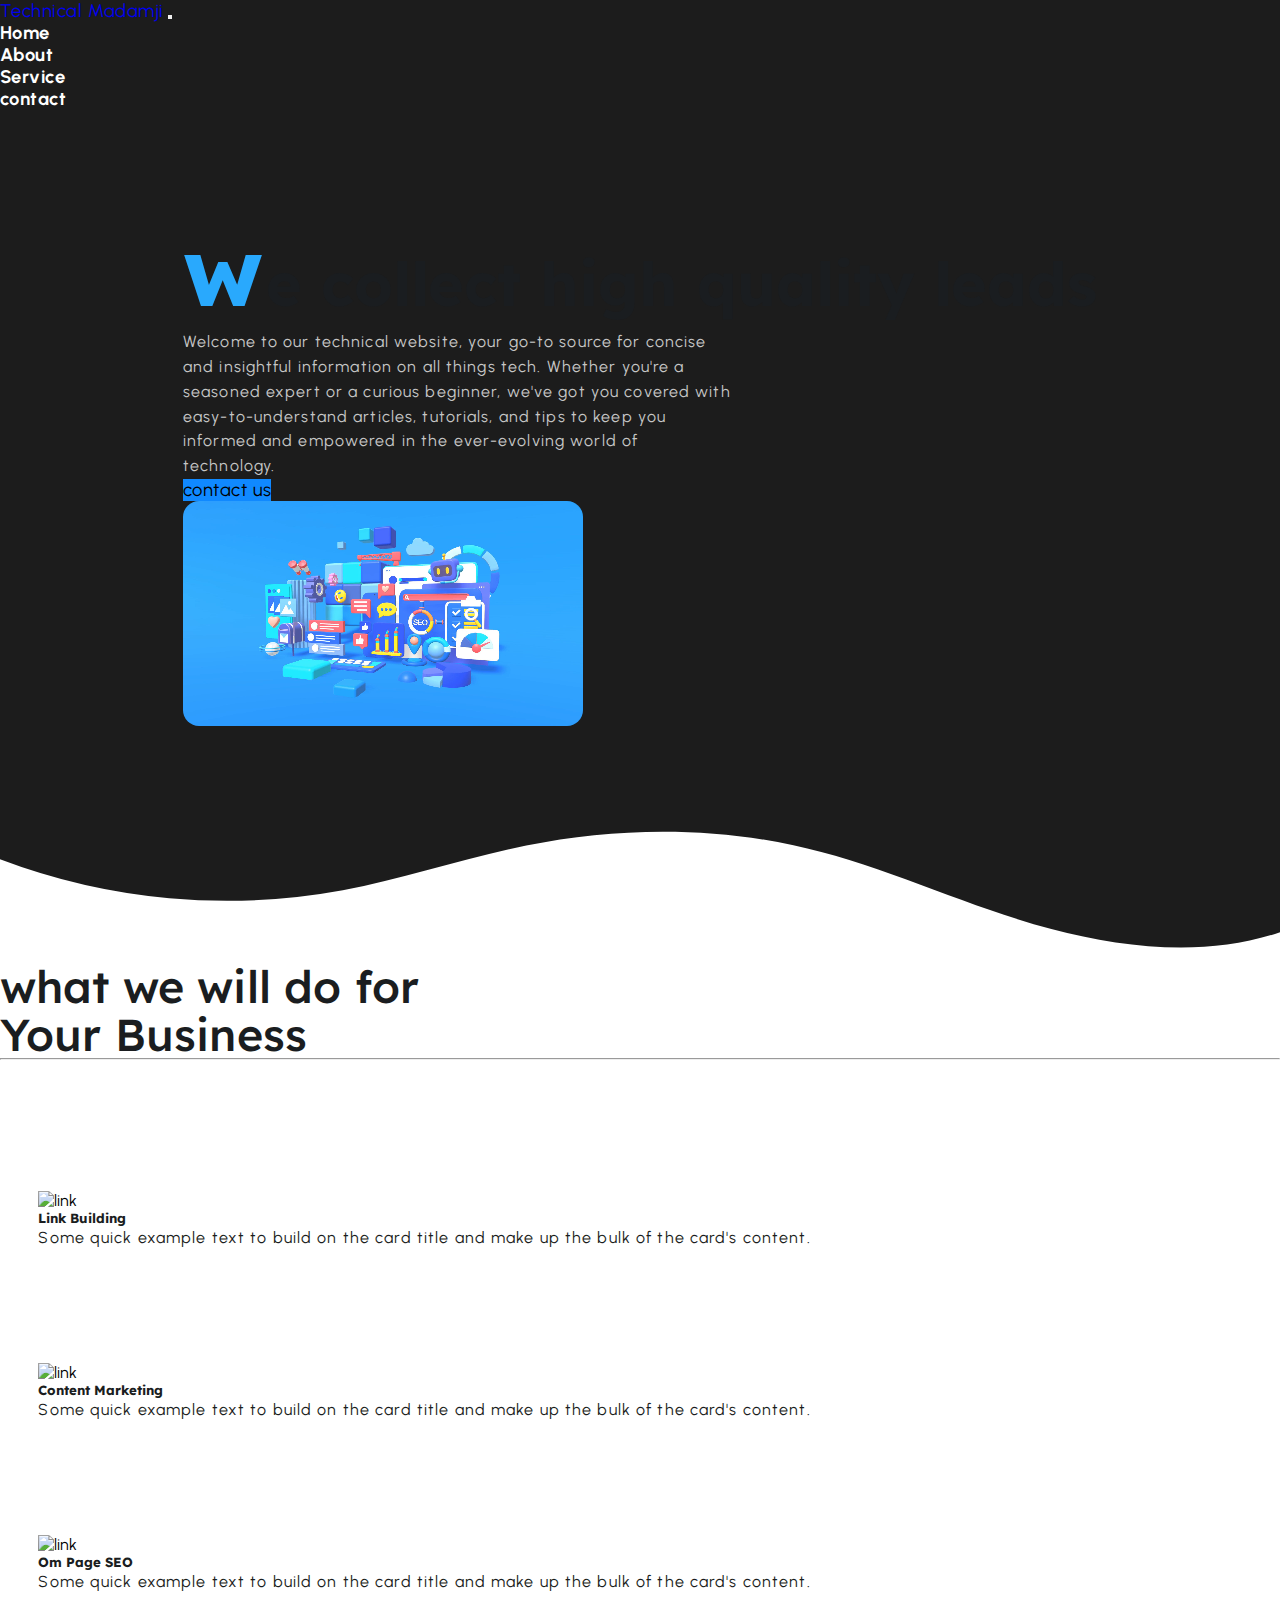
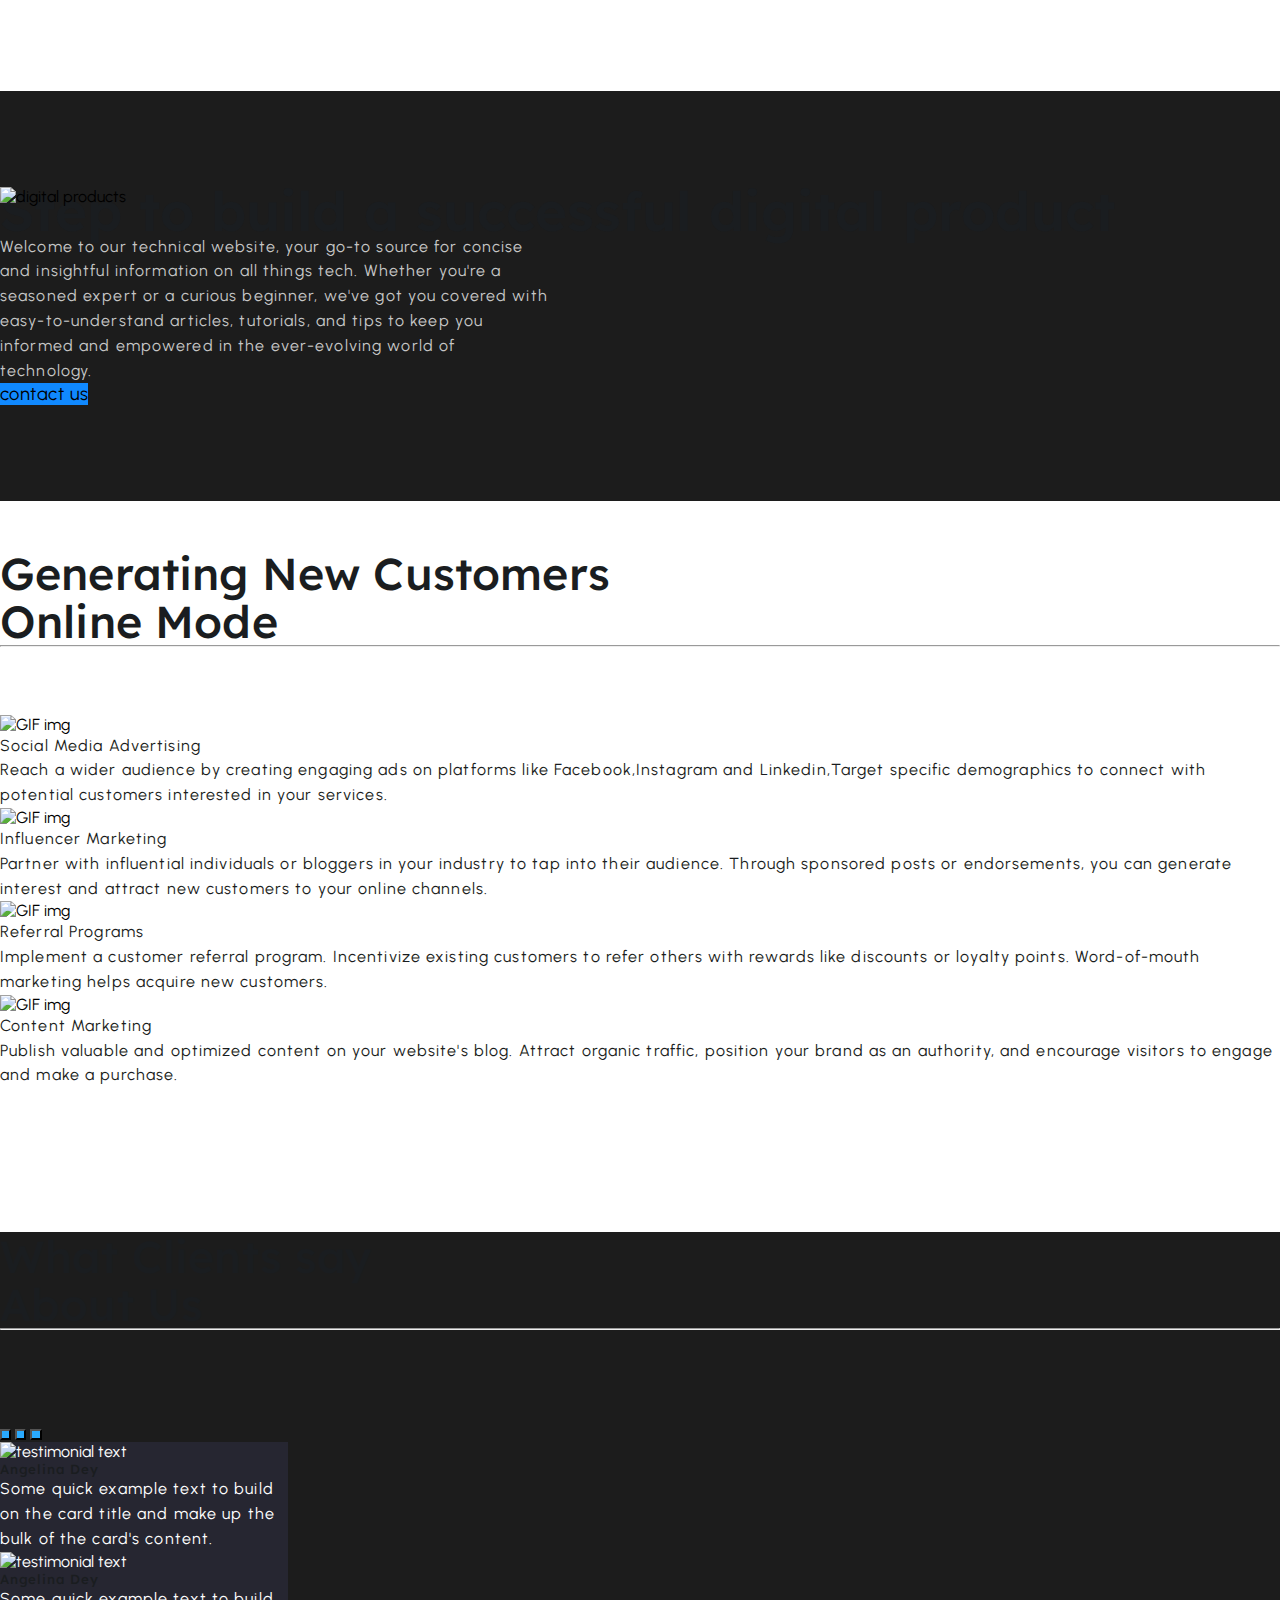
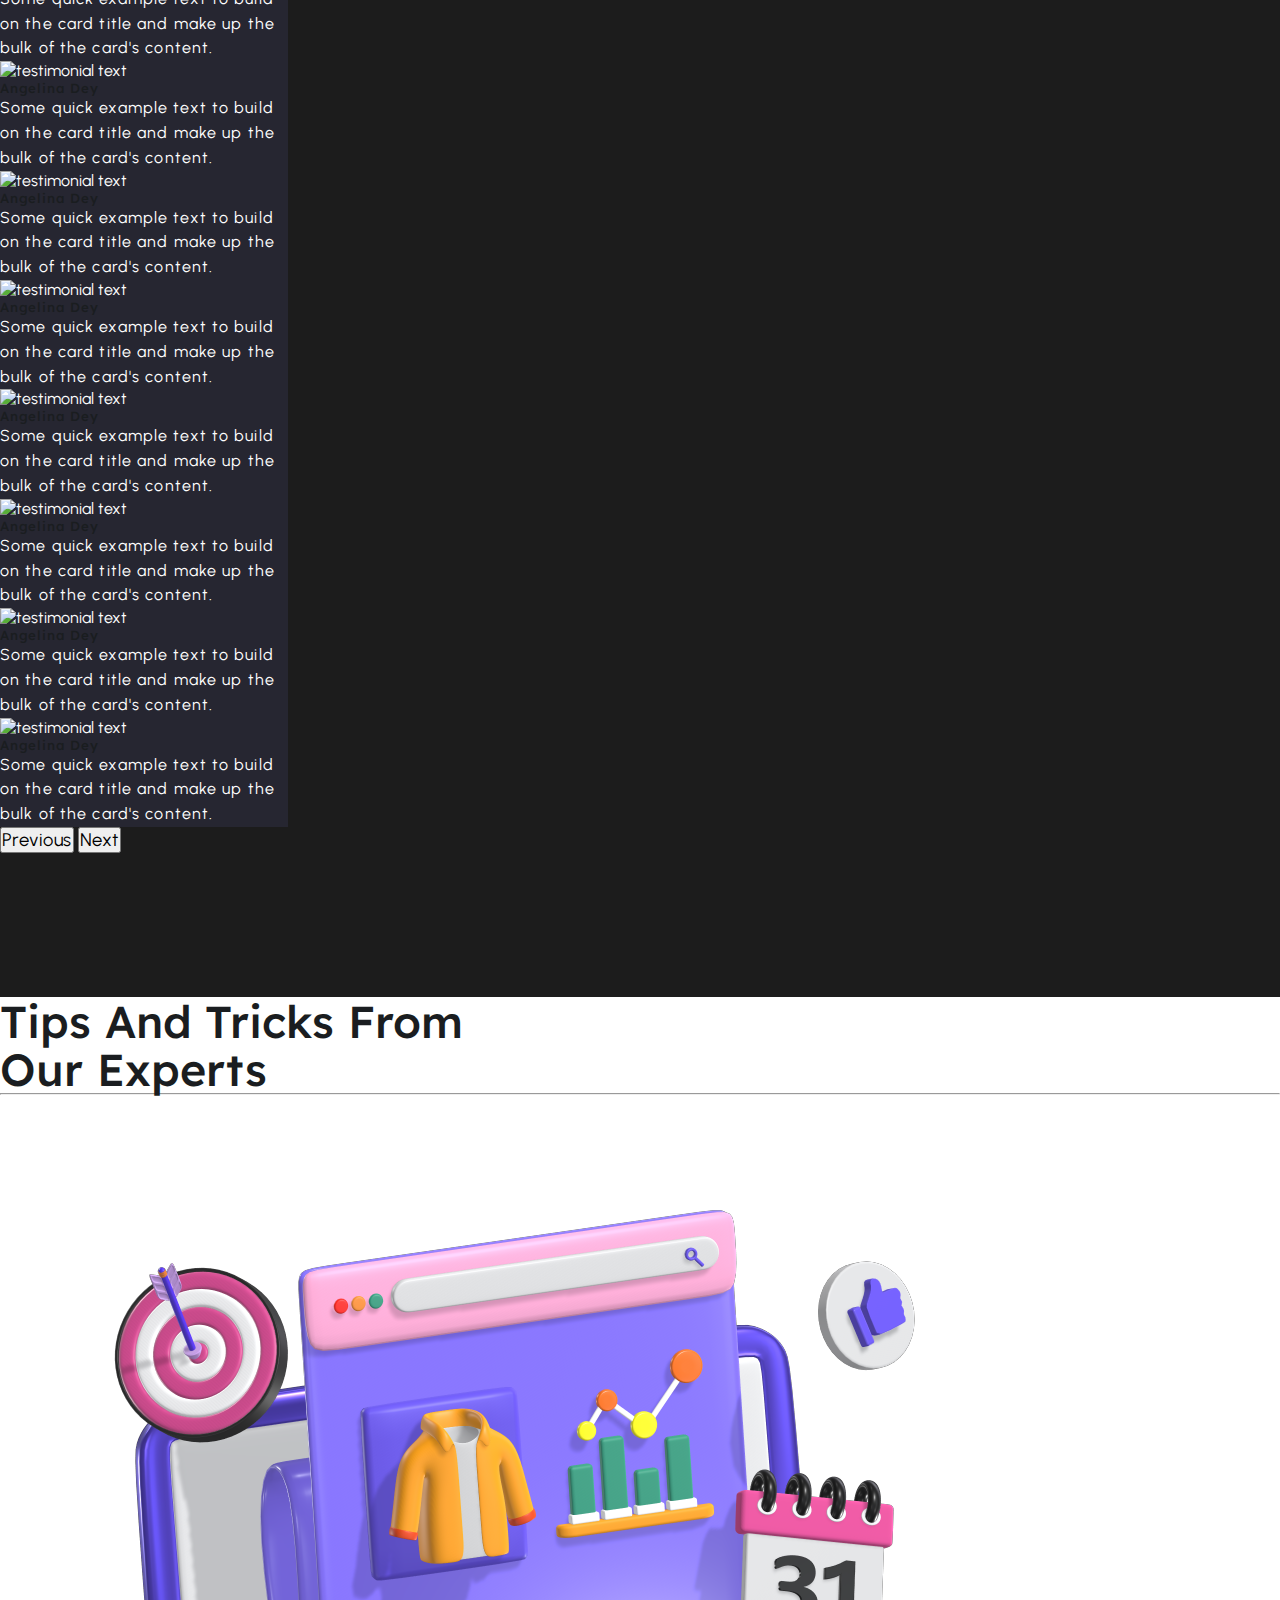
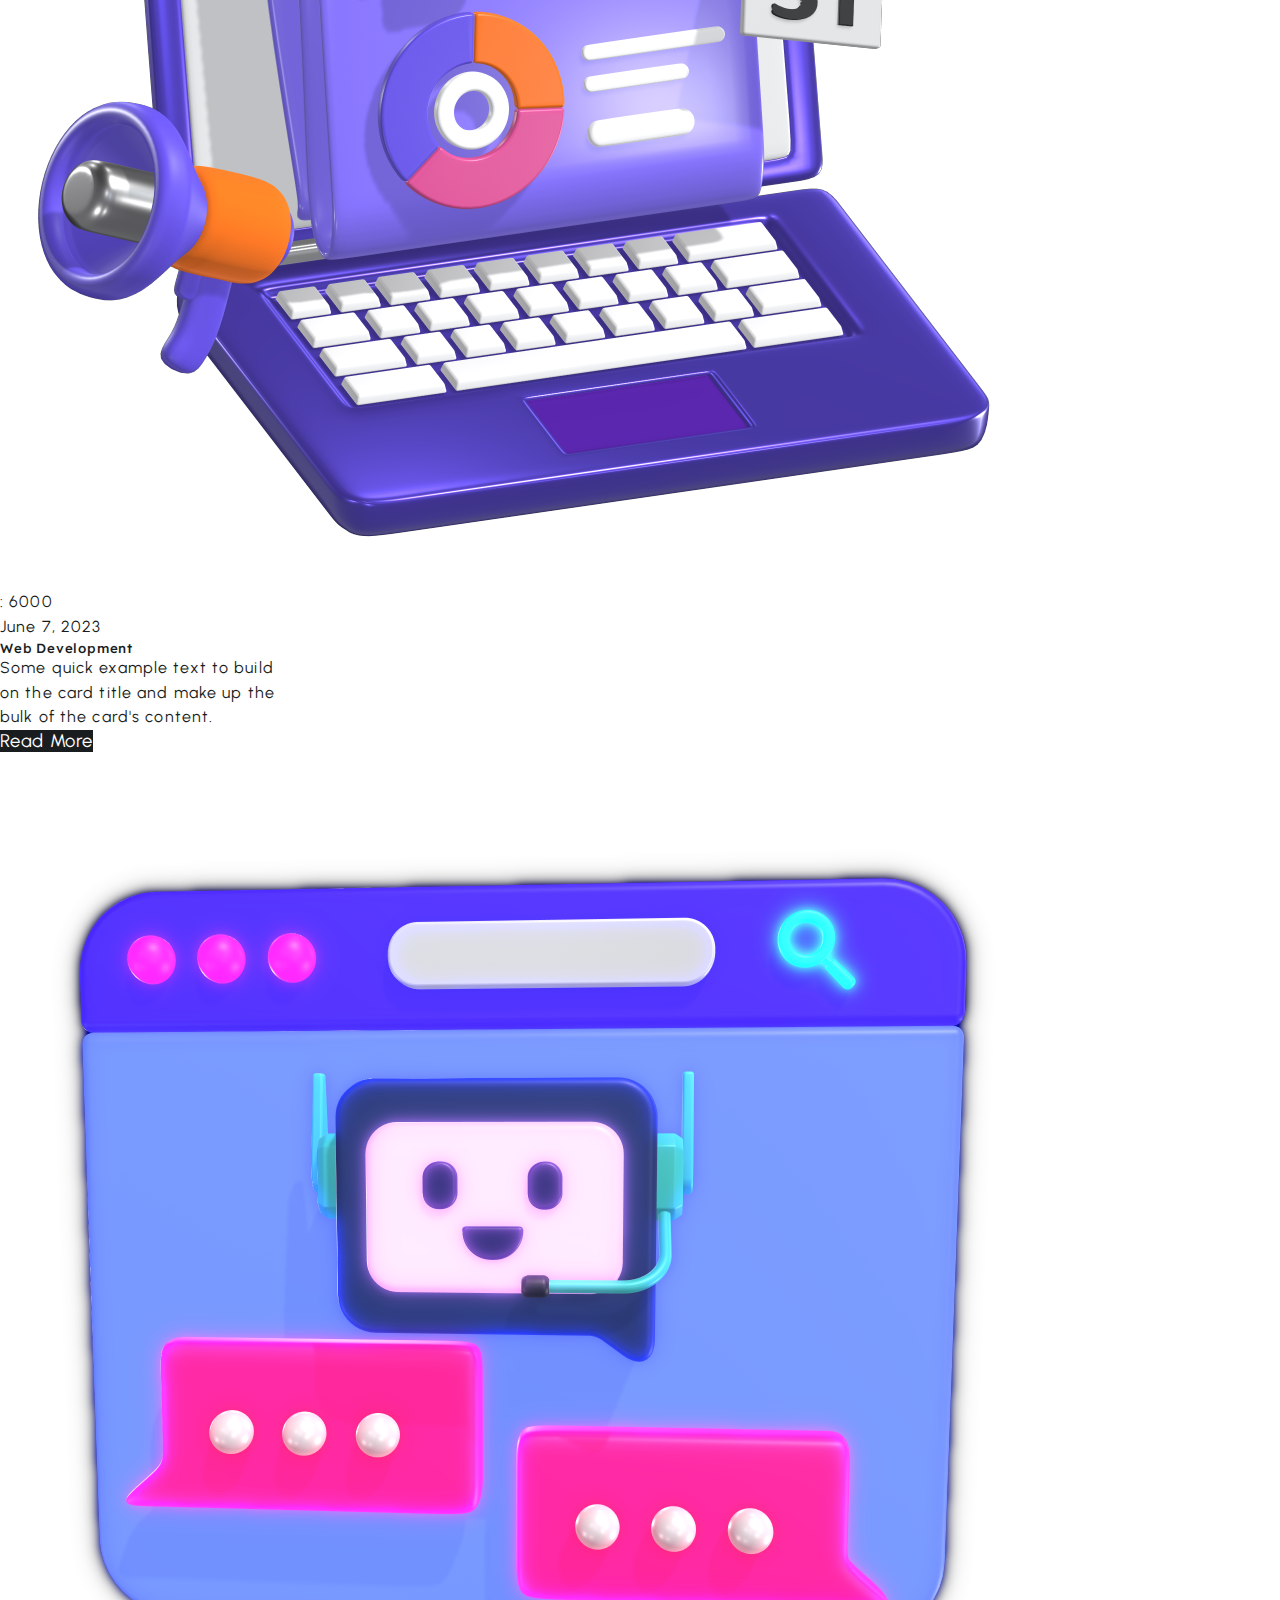
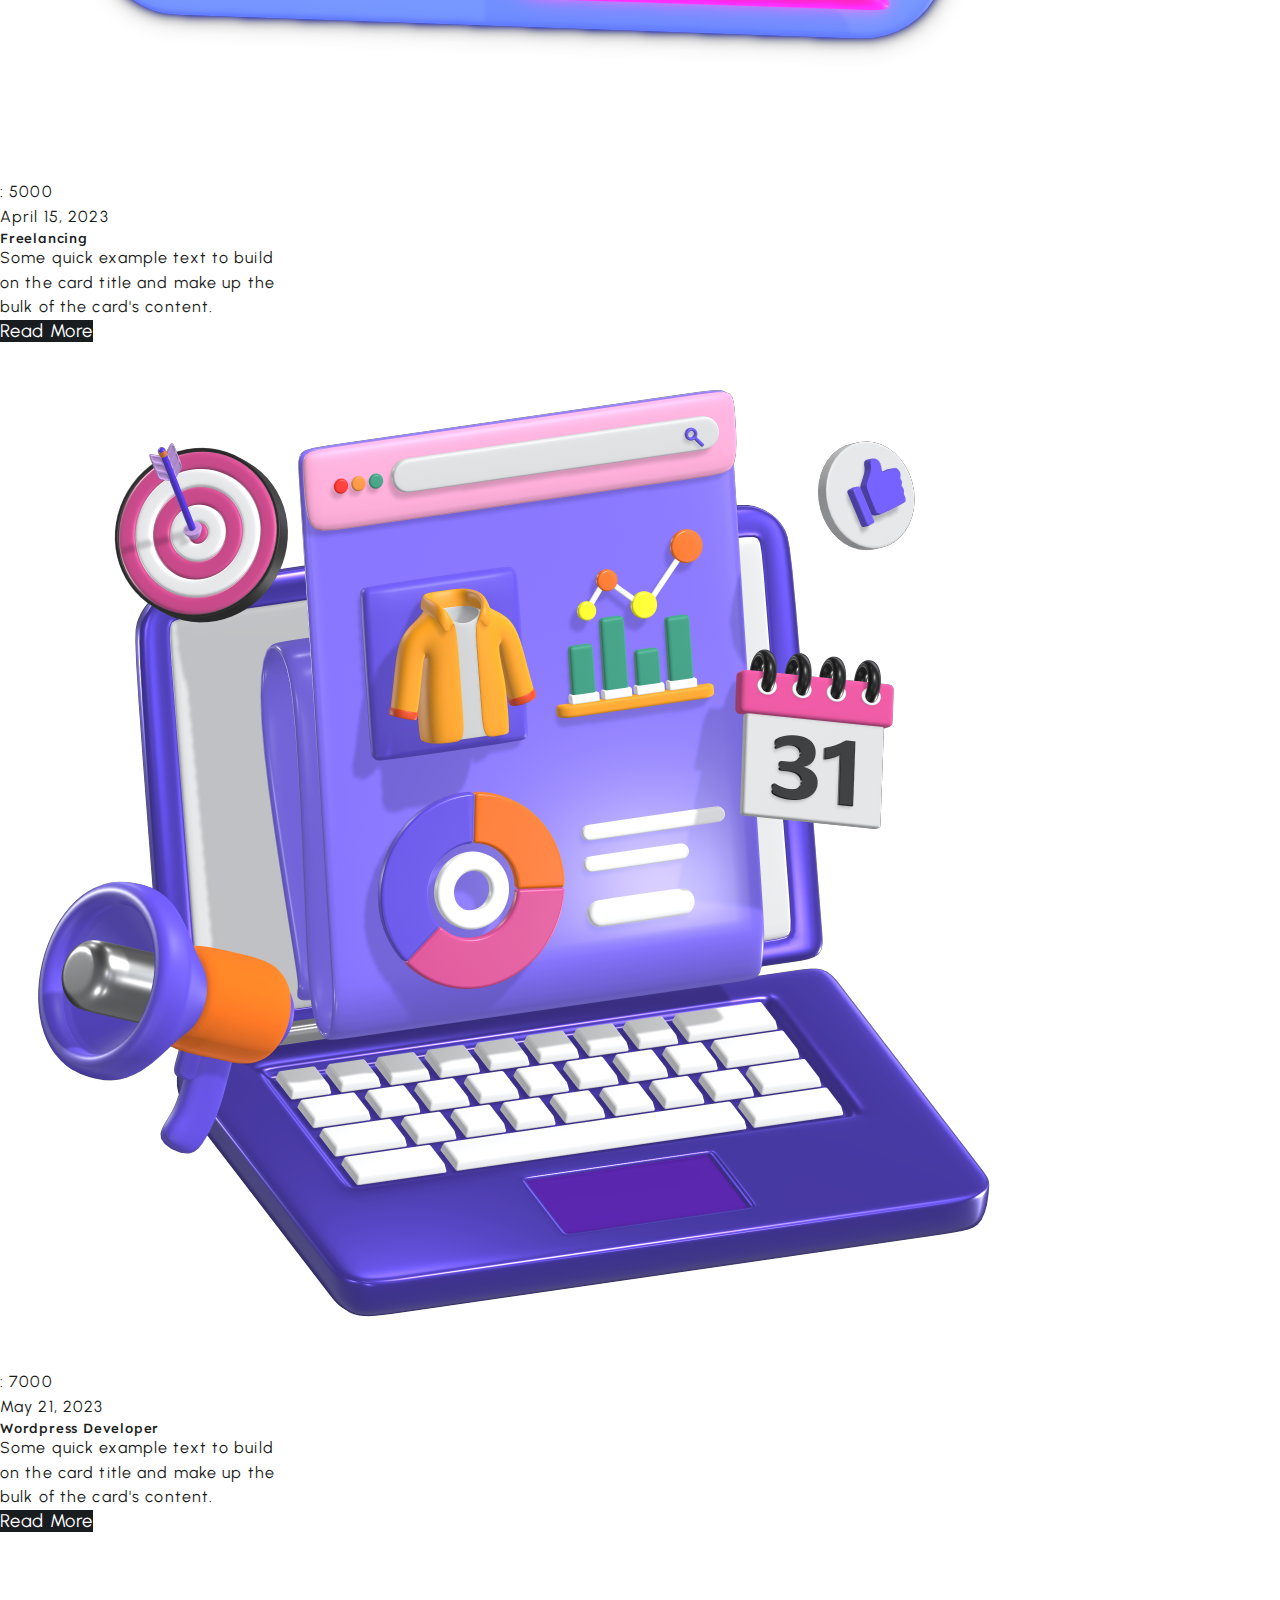
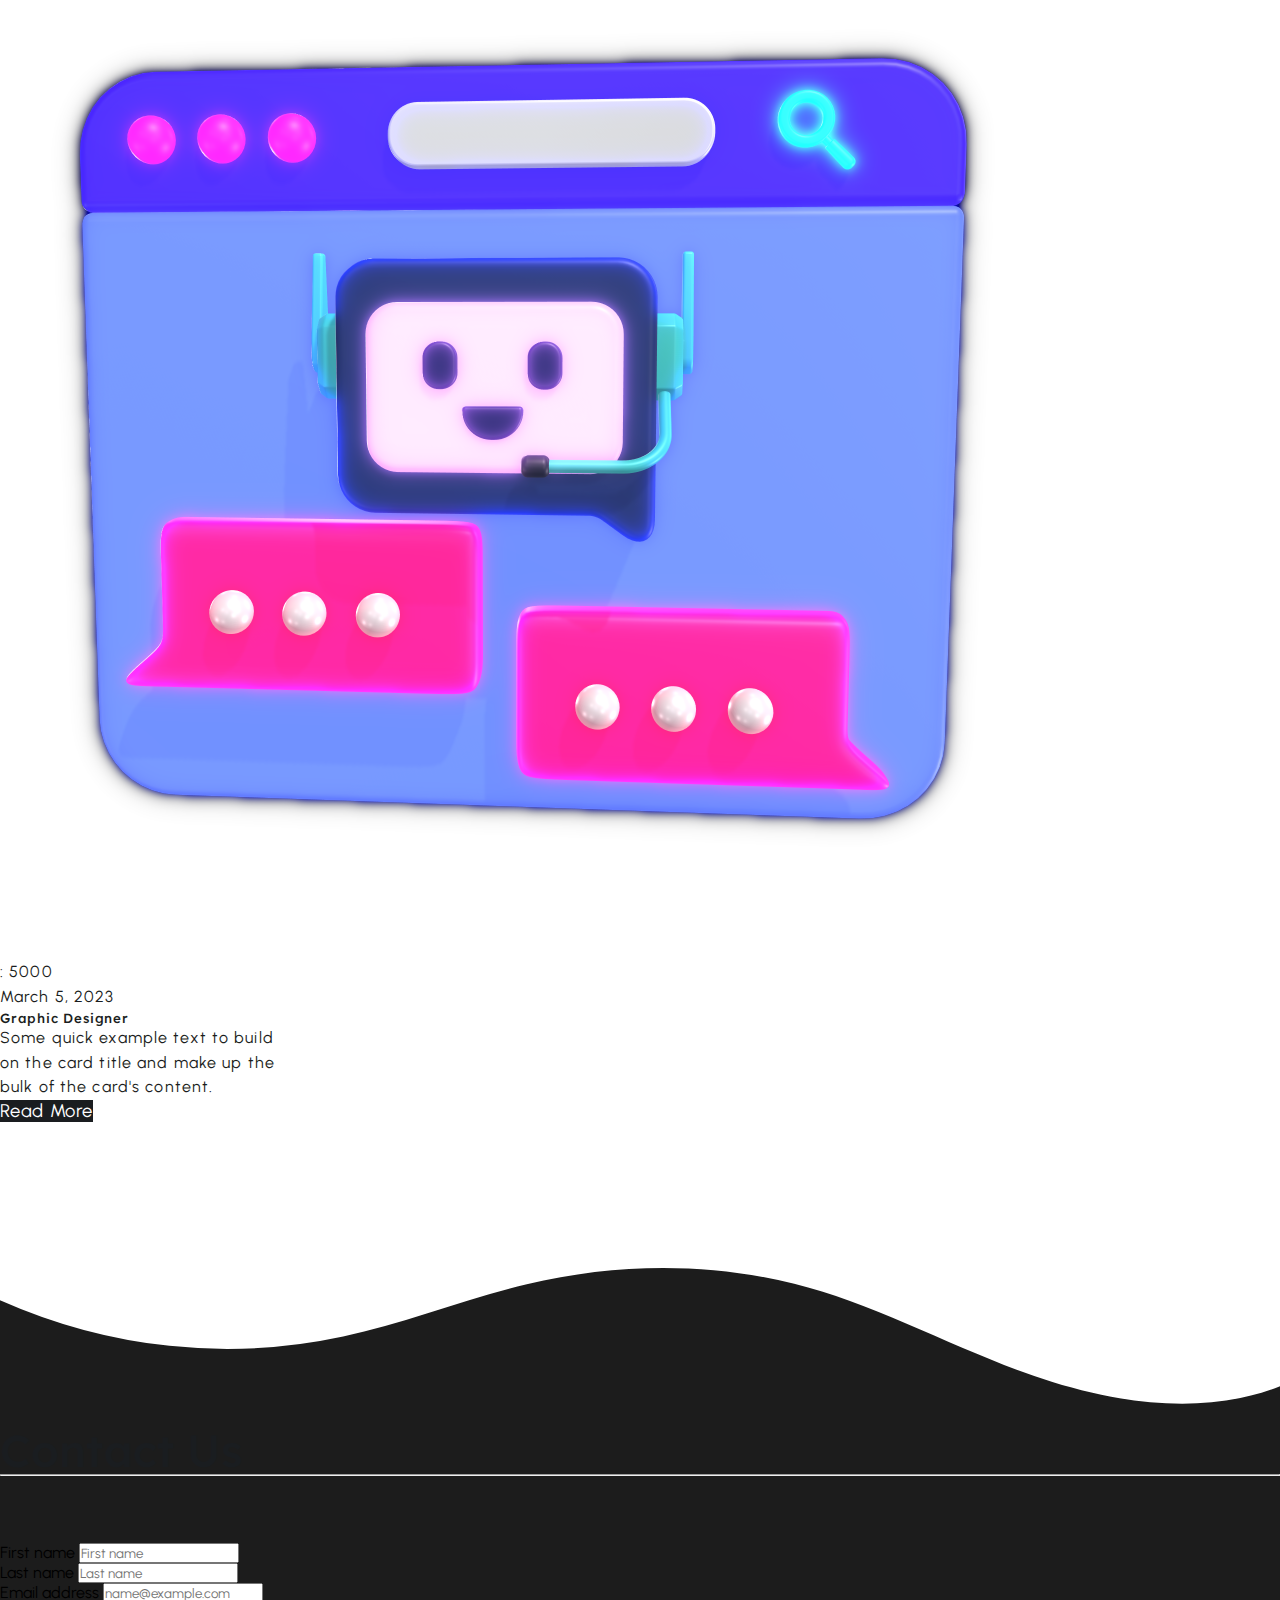
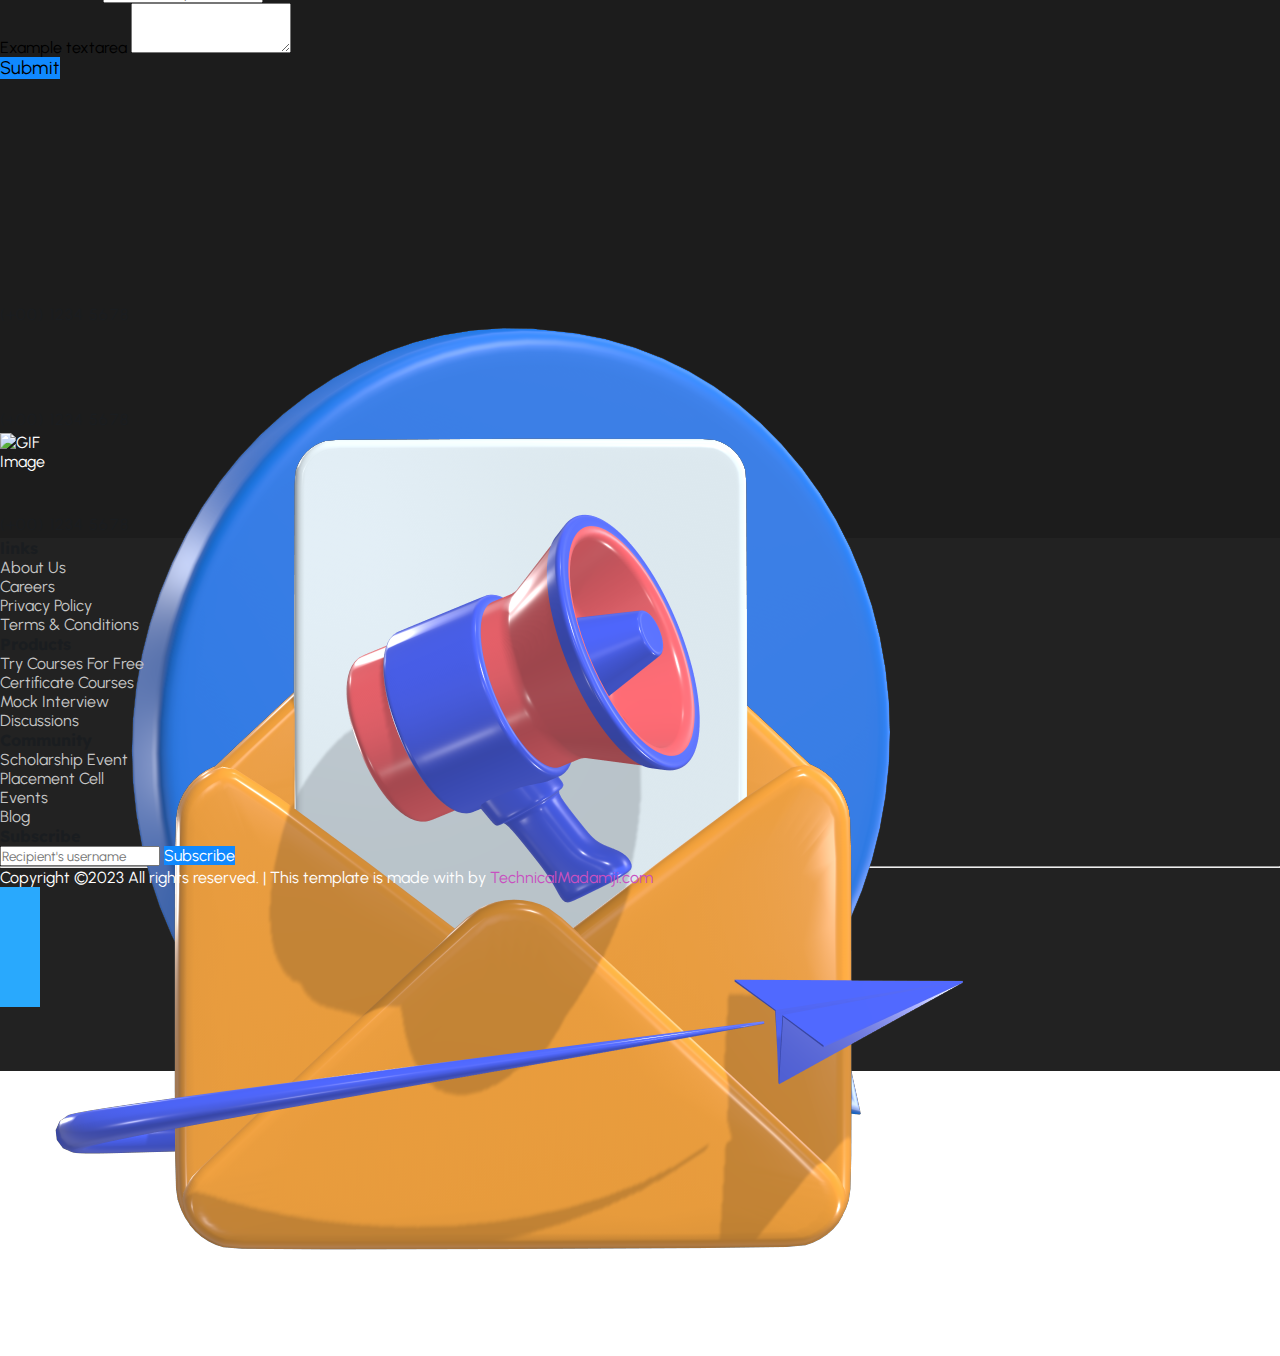
==== index.html @ 7c7a3d74 "Add files via upload" ====
<!doctype html>
<html lang="en">

<head>
    <meta charset="utf-8">
    <meta name="viewport" content="width=device-width, initial-scale=1">
    <title>Bootstrap demo</title>
    <link rel="stylesheet" href="https://cdnjs.cloudflare.com/ajax/libs/font-awesome/6.4.2/css/all.min.css"
        integrity="sha512-z3gLpd7yknf1YoNbCzqRKc4qyor8gaKU1qmn+CShxbuBusANI9QpRohGBreCFkKxLhei6S9CQXFEbbKuqLg0DA=="
        crossorigin="anonymous" referrerpolicy="no-referrer" />
    <link href="https://cdn.jsdelivr.net/npm/bootstrap@5.3.2/dist/css/bootstrap.min.css" rel="stylesheet"
        integrity="sha384-T3c6CoIi6uLrA9TneNEoa7RxnatzjcDSCmG1MXxSR1GAsXEV/Dwwykc2MPK8M2HN" crossorigin="anonymous">
    <link rel="stylesheet" href="style.css">

</head>

<body>
    <nav class="navbar navbar-expand-lg bg-color py-5 pt-lg-3">
        <div class="container">
            <a class="navbar-brand text-white" href="#">Technical Madamji</a>
            <button class="navbar-toggler" type="button" data-bs-toggle="collapse"
                data-bs-target="#navbarSupportedContent" aria-controls="navbarSupportedContent" aria-expanded="false"
                aria-label="Toggle navigation">
                <span class="navbar-toggler-icon"></span>
            </button>
            <div class="collapse navbar-collapse" id="navbarSupportedContent">
                <ul class="navbar-nav ms-auto mb-2 mb-lg-0">
                    <li class="nav-item">
                        <a class="nav-link active" aria-current="page" href="/index.html">Home</a>
                    </li>
                    <li class="nav-item">
                        <a class="nav-link" href="#">About</a>
                    </li>
                    <li class="nav-item">
                        <a class="nav-link" href="#online-section">Service</a>
                    </li>
                    <li class="nav-item">
                        <a class="nav-link text-capitalize" href="#contact-section">contact</a>
                    </li>
                </ul>
            </div>
        </div>
    </nav>

    <!-- hero section start-->
    <section class="bg-main bg-color hero-section">
        <div class="container">
            <div class="row mb-5 ">
                <div class="d-flex flex-column align-items-start justify-content-center col-lg-6
                             col-md-12 col-12 order-1 order-lg-0 text-lg-start text-center mt-5 mt-lg-0">
                    <h1 class="text-capitalize fw-bolder text-white">we collect high quality leads</h1>
                    <p class="mt-3 mb-4 para-width text-light-grey">
                        Welcome to our technical website, your go-to source for concise and insightful information on
                        all things tech. Whether you're a seasoned expert or a curious beginner, we've got you covered
                        with easy-to-understand articles, tutorials, and tips to keep you informed and empowered in the
                        ever-evolving world of technology.
                    </p>
                    <div class="text-center w-100 text-md-start">
                        <button class="text-capitalize btn btn-primary px-3 py-2" data-bs-toggle="tooltip"
                            data-bs-title="Contact Now">contact
                            us</button>
                    </div>
                </div>
                <!-- hero section image -->
                <div class="col-lg-6 col-12 order-0 order-lg-1">
                    <div class="text-center text-lg-end">
                        <video src="hero.mp4" loop autoplay muted class="hero-video--section">
                            Your browser does not support the video tag.
                        </video>
                    </div>
                </div>
            </div>
        </div>

        <!-- <div class="custom-shape-divider-bottom-1696681014">
            <svg data-name="Layer 1" xmlns="http://www.w3.org/2000/svg" viewBox="0 0 1200 120"
                preserveAspectRatio="none">
                <path
                    d="M985.66,92.83C906.67,72,823.78,31,743.84,14.19c-82.26-17.34-168.06-16.33-250.45.39-57.84,11.73-114,31.07-172,41.86A600.21,600.21,0,0,1,0,27.35V120H1200V95.8C1132.19,118.92,1055.71,111.31,985.66,92.83Z"
                    class="shape-fill"></path>
            </svg>
        </div> -->
    </section>
    <!-- hero section end-->

    <!-- service section start-->
    <section class="services-section common-section" id="services-section">

        <div class="custom-shape-divider-top-1696707927 ">
            <svg data-name="Layer 1" xmlns="http://www.w3.org/2000/svg" viewBox="0 0 1200 120"
                preserveAspectRatio="none">
                <path
                    d="M321.39,56.44c58-10.79,114.16-30.13,172-41.86,82.39-16.72,168.19-17.73,250.45-.39C823.78,31,906.67,72,985.66,92.83c70.05,18.48,146.53,26.09,214.34,3V0H0V27.35A600.21,600.21,0,0,0,321.39,56.44Z"
                    class="shape-fill"></path>
            </svg>
        </div>

        <div class="container text-center common-title fw-bold">
            <h2 class="common-heading">what we will do for <br> Your Business</h2>
            <hr class="w-25 mx-auto">
        </div>

        <div class="container mt-5">
            <div class="row g-5">
                <div class="col-12 col-lg-4 col-md-12">
                    <div class="text-center card-box  rounded-2 p-5">
                        <img src="link.gif" alt="link" class="image-fluid" width="200px">
                        <h5 class="my-3 fw-normal">Link Building</h5>
                        <p class="mb-5">Some quick example text to build on the card title and make up the bulk of the
                            card's content.</p>
                        <div class="d-flex justify-content-center align-items-center">
                            <a href="#service"
                                class="icon-span rounded-circle d-flex justify-content-center align-items-center">
                                <i class="fa-solid fa-arrow-right"></i>
                            </a>
                        </div>
                    </div>
                </div>

                <div class="col-12 col-lg-4 col-md-12">
                    <div class="text-center card-box  rounded-2 p-5  shadow">
                        <img src="speaker.gif" alt="link" class="image-fluid" width="200px">
                        <h5 class="my-3 fw-normal">Content Marketing</h5>
                        <p class="mb-5">Some quick example text to build on the card title and make up the bulk of the
                            card's content.</p>
                        <div class="d-flex justify-content-center align-items-center">
                            <a href="#service"
                                class="icon-span rounded-circle d-flex justify-content-center align-items-center">
                                <i class="fa-solid fa-arrow-right"></i>
                            </a>
                        </div>
                    </div>
                </div>

                <div class="col-12 col-lg-4 col-md-12">
                    <div class="text-center card-box  rounded-2 p-5">
                        <img src="seo.gif" alt="link" class="image-fluid" width="200px">
                        <h5 class="my-3 fw-normal">Om Page SEO</h5>
                        <p class="mb-5">Some quick example text to build on the card title and make up the bulk of the
                            card's content.</p>
                        <div class="d-flex justify-content-center align-items-center">
                            <a href="#service"
                                class="icon-span rounded-circle d-flex justify-content-center align-items-center">
                                <i class="fa-solid fa-arrow-right"></i>
                            </a>
                        </div>
                    </div>
                </div>

            </div>
        </div>
    </section>
    <!-- service section end-->

    <!-- digital product showcase start-->
    <section class="bg-color more-info-section">
        <div class="container">
            <div class="row">

                <!-- digital section image -->
                <div class="col-12 col-md-12 col-lg-6 img-section">
                    <figure>
                        <img src="phone.gif" alt="digital products" class="img-fluid" >
                    </figure>
                </div>

                <div class="col-12  col-md-12 col-lg-6 d-flex flex-column justify-content-center align-items-start">
                    <h2 class="text-capitalize fw-bolder text-white">Step to build a successful digital product</h2>
                    <p class="mt-3 mb-4 para-width text-light-grey">
                        Welcome to our technical website, your go-to source for concise and insightful information on
                        all things tech. Whether you're a seasoned expert or a curious beginner, we've got you covered
                        with easy-to-understand articles, tutorials, and tips to keep you informed and empowered in the
                        ever-evolving world of technology.
                    </p>
                    <div class="text-center w-100 text-md-start ">
                        <button class="text-capitalize btn btn-primary px-5 py-2" data-bs-toggle="tooltip"
                            data-bs-title="Contact Now">contact
                            us</button>
                    </div>
                </div>

            </div>
        </div>

    </section>
    <!-- digital product showcase end -->

    <!-- online mode section -->
    <section class="common-section business-section" id="online-section">
        <div class="container text-center common-title fw-bold">
            <h2 class="common-heading">Generating New Customers<br> Online Mode</h2>
            <hr class="w-25 mx-auto">
        </div>

        <div class="container">
            <div class="row g-5 ">

                <div class="col-xl-6 col-md-12">
                    <div class="px-3 py-5 d-flex shadow">
                        <img src="phone.gif" alt="GIF img" class="d-md-block d-none img-fluid mx-3" width="150px">
                        <div>
                            <p class="mb-3 fw-bolder">Social Media Advertising</p>
                            <p>Reach a wider audience by creating engaging ads on platforms
                                like Facebook,Instagram and Linkedin,Target specific demographics
                                to connect with potential customers interested in your services.</p>
                        </div>
                    </div>
                </div>

                <div class="col-xl-6 col-md-12">
                    <div class="px-3 py-5 d-flex shadow">
                        <img src="speaker.gif" alt="GIF img" class="d-md-block d-none img-fluid mx-3" width="150px">
                        <div>
                            <p class="mb-3 fw-bolder">Influencer Marketing</p>
                            <p>Partner with influential individuals or bloggers in your industry to tap into their
                                audience.
                                Through sponsored posts or endorsements, you can generate interest and attract new
                                customers
                                to your online channels.</p>
                        </div>
                    </div>
                </div>

                <div class="col-xl-6 col-md-12">
                    <div class="px-3 py-5 d-flex shadow">
                        <img src="phone.gif" alt="GIF img" class="d-md-block d-none img-fluid mx-3" width="150px">
                        <div>
                            <p class="mb-3 fw-bolder">Referral Programs</p>
                            <p>Implement a customer referral program. Incentivize existing customers to refer others
                                with
                                rewards like discounts or loyalty points. Word-of-mouth marketing helps acquire new
                                customers.</p>
                        </div>
                    </div>
                </div>

                <div class="col-xl-6 col-md-12">
                    <div class="px-3 py-5 d-flex shadow">
                        <img src="speaker.gif" alt="GIF img" class="d-md-block d-none img-fluid mx-3" width="150px">
                        <div>
                            <p class="mb-3 fw-bolder">Content Marketing </p>
                            <p>Publish valuable and optimized content on your website's blog. Attract organic traffic,
                                position your brand as an authority, and encourage visitors to engage and make a
                                purchase.</p>
                        </div>
                    </div>
                </div>
            </div>
        </div>

    </section>
    <!-- online mode section end-->

    <!-- testimonial section -->
    <section class="common-section mb-5 pt-5 bg-color">
        <div class="container text-center common-title fw-bold">
            <h2 class="common-heading text-white">What Clients say<br> About Us</h2>
            <hr class="w-25 mx-auto">
        </div>

        <div id="carouselExampleIndicators" class="carousel slide">
            <div class="carousel-indicators">
                <button type="button" data-bs-target="#carouselExampleIndicators" data-bs-slide-to="0" class="active"
                    aria-current="true" aria-label="Slide 1"></button>
                <button type="button" data-bs-target="#carouselExampleIndicators" data-bs-slide-to="1"
                    aria-label="Slide 2"></button>
                <button type="button" data-bs-target="#carouselExampleIndicators" data-bs-slide-to="2"
                    aria-label="Slide 3"></button>
            </div>
            <div class="carousel-inner">
                <div class="carousel-item active">

                    <div class="container">
                        <div class="row g-5">
                            <div class="col-12 col-lg-4">
                                <div class="d-flex justify-content-center align-items-center">
                                    <div class="card p-3" style="width: 18rem;">
                                        <img src="https://images.pexels.com/photos/3763188/pexels-photo-3763188.jpeg?auto=compress&cs=tinysrgb&w=1260&h=750&dpr=1"
                                            class="card-img-top" alt="testimonial text">
                                        <div class="card-body">
                                            <h5 class="card-title mb-3">Angelina Dey</h5>
                                            <p class="card-text">Some quick example text to build on the card title and
                                                make
                                                up the bulk of the card's content.</p>

                                            <div class="mt-3">
                                                <i class="fa-solid fa-star"></i>
                                                <i class="fa-solid fa-star"></i>
                                                <i class="fa-solid fa-star"></i>
                                                <i class="fa-solid fa-star"></i>
                                                <i class="far fa-star"></i>
                                            </div>
                                        </div>
                                    </div>
                                </div>
                            </div>

                            <div class="col-12 col-lg-4">
                                <div class="d-flex justify-content-center align-items-center">
                                    <div class="card p-3" style="width: 18rem;">
                                        <img src="https://images.pexels.com/photos/3763188/pexels-photo-3763188.jpeg?auto=compress&cs=tinysrgb&w=1260&h=750&dpr=1"
                                            class="card-img-top" alt="testimonial text">
                                        <div class="card-body">
                                            <h5 class="card-title mb-3">Angelina Dey</h5>
                                            <p class="card-text">Some quick example text to build on the card title and
                                                make
                                                up the bulk of the card's content.</p>

                                            <div class="mt-3">
                                                <i class="fa-solid fa-star"></i>
                                                <i class="fa-solid fa-star"></i>
                                                <i class="fa-solid fa-star"></i>
                                                <i class="fa-solid fa-star"></i>
                                                <i class="far fa-star"></i>
                                            </div>
                                        </div>
                                    </div>
                                </div>
                            </div>

                            <div class="col-12 col-lg-4">
                                <div class="d-flex justify-content-center align-items-center">
                                    <div class="card p-3" style="width: 18rem;">
                                        <img src="https://images.pexels.com/photos/3763188/pexels-photo-3763188.jpeg?auto=compress&cs=tinysrgb&w=1260&h=750&dpr=1"
                                            class="card-img-top" alt="testimonial text">
                                        <div class="card-body">
                                            <h5 class="card-title mb-3">Angelina Dey</h5>
                                            <p class="card-text">Some quick example text to build on the card title and
                                                make
                                                up the bulk of the card's content.</p>

                                            <div class="mt-3">
                                                <i class="fa-solid fa-star"></i>
                                                <i class="fa-solid fa-star"></i>
                                                <i class="fa-solid fa-star"></i>
                                                <i class="fa-solid fa-star"></i>
                                                <i class="far fa-star"></i>
                                            </div>
                                        </div>
                                    </div>
                                </div>
                            </div>

                        </div>
                    </div>

                </div>
                <div class="carousel-item">
                    <div class="container">
                        <div class="row">
                            <div class="col-12 col-lg-4">
                                <div class="d-flex justify-content-center align-items-center">
                                    <div class="card p-3" style="width: 18rem;">
                                        <img src="https://images.pexels.com/photos/3763188/pexels-photo-3763188.jpeg?auto=compress&cs=tinysrgb&w=1260&h=750&dpr=1"
                                            class="card-img-top" alt="testimonial text">
                                        <div class="card-body">
                                            <h5 class="card-title mb-3">Angelina Dey</h5>
                                            <p class="card-text">Some quick example text to build on the card title and
                                                make
                                                up the bulk of the card's content.</p>

                                            <div class="mt-3">
                                                <i class="fa-solid fa-star"></i>
                                                <i class="fa-solid fa-star"></i>
                                                <i class="fa-solid fa-star"></i>
                                                <i class="fa-solid fa-star"></i>
                                                <i class="far fa-star"></i>
                                            </div>
                                        </div>
                                    </div>
                                </div>
                            </div>

                            <div class="col-12 col-lg-4">
                                <div class="d-flex justify-content-center align-items-center">
                                    <div class="card p-3" style="width: 18rem;">
                                        <img src="https://images.pexels.com/photos/3763188/pexels-photo-3763188.jpeg?auto=compress&cs=tinysrgb&w=1260&h=750&dpr=1"
                                            class="card-img-top" alt="testimonial text">
                                        <div class="card-body">
                                            <h5 class="card-title mb-3">Angelina Dey</h5>
                                            <p class="card-text">Some quick example text to build on the card title and
                                                make
                                                up the bulk of the card's content.</p>

                                            <div class="mt-3">
                                                <i class="fa-solid fa-star"></i>
                                                <i class="fa-solid fa-star"></i>
                                                <i class="fa-solid fa-star"></i>
                                                <i class="fa-solid fa-star"></i>
                                                <i class="far fa-star"></i>
                                            </div>
                                        </div>
                                    </div>
                                </div>
                            </div>

                            <div class="col-12 col-lg-4">
                                <div class="d-flex justify-content-center align-items-center">
                                    <div class="card p-3" style="width: 18rem;">
                                        <img src="https://images.pexels.com/photos/3763188/pexels-photo-3763188.jpeg?auto=compress&cs=tinysrgb&w=1260&h=750&dpr=1"
                                            class="card-img-top" alt="testimonial text">
                                        <div class="card-body">
                                            <h5 class="card-title mb-3">Angelina Dey</h5>
                                            <p class="card-text">Some quick example text to build on the card title and
                                                make
                                                up the bulk of the card's content.</p>

                                            <div class="mt-3">
                                                <i class="fa-solid fa-star"></i>
                                                <i class="fa-solid fa-star"></i>
                                                <i class="fa-solid fa-star"></i>
                                                <i class="fa-solid fa-star"></i>
                                                <i class="far fa-star"></i>
                                            </div>
                                        </div>
                                    </div>
                                </div>
                            </div>

                        </div>
                    </div>
                </div>
                <div class="carousel-item">
                    <div class="container">
                        <div class="row">
                            <div class="col-12 col-lg-4">
                                <div class="d-flex justify-content-center align-items-center">
                                    <div class="card p-3" style="width: 18rem;">
                                        <img src="https://images.pexels.com/photos/3763188/pexels-photo-3763188.jpeg?auto=compress&cs=tinysrgb&w=1260&h=750&dpr=1"
                                            class="card-img-top" alt="testimonial text">
                                        <div class="card-body">
                                            <h5 class="card-title mb-3">Angelina Dey</h5>
                                            <p class="card-text">Some quick example text to build on the card title
                                                and
                                                make
                                                up the bulk of the card's content.</p>

                                            <div class="mt-3">
                                                <i class="fa-solid fa-star"></i>
                                                <i class="fa-solid fa-star"></i>
                                                <i class="fa-solid fa-star"></i>
                                                <i class="fa-solid fa-star"></i>
                                                <i class="far fa-star"></i>
                                            </div>
                                        </div>
                                    </div>
                                </div>
                            </div>

                            <div class="col-12 col-lg-4">
                                <div class="d-flex justify-content-center align-items-center">
                                    <div class="card p-3" style="width: 18rem;">
                                        <img src="https://images.pexels.com/photos/3763188/pexels-photo-3763188.jpeg?auto=compress&cs=tinysrgb&w=1260&h=750&dpr=1"
                                            class="card-img-top" alt="testimonial text">
                                        <div class="card-body">
                                            <h5 class="card-title mb-3">Angelina Dey</h5>
                                            <p class="card-text">Some quick example text to build on the card title
                                                and
                                                make
                                                up the bulk of the card's content.</p>

                                            <div class="mt-3">
                                                <i class="fa-solid fa-star"></i>
                                                <i class="fa-solid fa-star"></i>
                                                <i class="fa-solid fa-star"></i>
                                                <i class="fa-solid fa-star"></i>
                                                <i class="far fa-star"></i>
                                            </div>
                                        </div>
                                    </div>
                                </div>
                            </div>

                            <div class="col-12 col-lg-4">
                                <div class="d-flex justify-content-center align-items-center">
                                    <div class="card p-3" style="width: 18rem;">
                                        <img src="https://images.pexels.com/photos/3763188/pexels-photo-3763188.jpeg?auto=compress&cs=tinysrgb&w=1260&h=750&dpr=1"
                                            class="card-img-top" alt="testimonial text">
                                        <div class="card-body">
                                            <h5 class="card-title mb-3">Angelina Dey</h5>
                                            <p class="card-text">Some quick example text to build on the card title
                                                and
                                                make
                                                up the bulk of the card's content.</p>

                                            <div class="mt-3">
                                                <i class="fa-solid fa-star"></i>
                                                <i class="fa-solid fa-star"></i>
                                                <i class="fa-solid fa-star"></i>
                                                <i class="fa-solid fa-star"></i>
                                                <i class="far fa-star"></i>
                                            </div>
                                        </div>
                                    </div>
                                </div>
                            </div>

                        </div>
                    </div>
                </div>

                <button class="carousel-control-prev" type="button" data-bs-target="#carouselExampleIndicators"
                    data-bs-slide="prev">
                    <span class="carousel-control-prev-icon" aria-hidden="true"></span>
                    <span class="visually-hidden">Previous</span>
                </button>
                <button class="carousel-control-next" type="button" data-bs-target="#carouselExampleIndicators"
                    data-bs-slide="next">
                    <span class="carousel-control-next-icon" aria-hidden="true"></span>
                    <span class="visually-hidden">Next</span>
                </button>
            </div>

        </div>
        </div>
    </section>
    <!-- testimonial section end-->

    <!-- expert panel section -->
    <section class="common-section mb-5 pt-5">
        <div class="container text-center common-title fw-bold">
            <h2 class="common-heading">Tips And Tricks From <br>Our Experts</h2>
            <hr class="w-25 mx-auto">
        </div>

        <div class="container">
            <div class="row g-5">
                <div class="col-12 col-lg-3 col-md-6">
                    <div class="d-flex justify-content-center align-items-center">
                        <div class="card" style="width: 18rem;">
                            <img src="Marketing Analysis.png" class="card-img-top" alt="...">
                            <div class="card-body">
                                <div class="d-flex justify-content-between">
                                    <p class="small text-gray">
                                        <i class="fa-solid fa-book-open-reader"></i> : 6000
                                    </p>
                                    <p class="small text-gray"> June 7, 2023 </p>
                                </div>
                                <h5 class="card-title mt-3">Web Development</h5>
                                <p class="card-text mt-2 mb-3">Some quick example text to build on the card title and
                                    make up the
                                    bulk of the card's content.</p>
                                <a href="#" class="btn btn-dark">Read More</a>
                            </div>
                        </div>
                    </div>
                </div>

                <div class="col-12 col-lg-3 col-md-6">
                    <div class="d-flex justify-content-center align-items-center">
                        <div class="card" style="width: 18rem;">
                            <img src="Technology.png" class="card-img-top" alt="...">
                            <div class="card-body">
                                <div class="d-flex justify-content-between">
                                    <p class="small text-gray">
                                        <i class="fa-solid fa-book-open-reader"></i> : 5000
                                    </p>
                                    <p class="small text-gray"> April 15, 2023 </p>
                                </div>
                                <h5 class="card-title mt-3">Freelancing</h5>
                                <p class="card-text mt-2 mb-3">Some quick example text to build on the card title and
                                    make up the
                                    bulk of the card's content.</p>
                                <a href="#" class="btn btn-dark">Read More</a>
                            </div>
                        </div>
                    </div>
                </div>

                <div class="col-12 col-lg-3 col-md-6">
                    <div class="d-flex justify-content-center align-items-center">
                        <div class="card" style="width: 18rem;">
                            <img src="Marketing Analysis.png" class="card-img-top" alt="...">
                            <div class="card-body">
                                <div class="d-flex justify-content-between">
                                    <p class="small text-gray">
                                        <i class="fa-solid fa-book-open-reader"></i> : 7000
                                    </p>
                                    <p class="small text-gray"> May 21, 2023 </p>
                                </div>
                                <h5 class="card-title mt-3">Wordpress Developer</h5>
                                <p class="card-text mt-2 mb-3">Some quick example text to build on the card title and
                                    make up the
                                    bulk of the card's content.</p>
                                <a href="#" class="btn btn-dark">Read More</a>
                            </div>
                        </div>
                    </div>
                </div>

                <div class="col-12 col-lg-3 col-md-6">
                    <div class="d-flex justify-content-center align-items-center">
                        <div class="card" style="width: 18rem;">
                            <img src="Technology.png" class="card-img-top" alt="...">
                            <div class="card-body">
                                <div class="d-flex justify-content-between">
                                    <p class="small text-gray">
                                        <i class="fa-solid fa-book-open-reader"></i> : 5000
                                    </p>
                                    <p class="small text-gray"> March 5, 2023 </p>
                                </div>
                                <h5 class="card-title mt-3">Graphic Designer</h5>
                                <p class="card-text mt-2 mb-3">Some quick example text to build on the card title and
                                    make up the
                                    bulk of the card's content.</p>
                                <a href="#" class="btn btn-dark">Read More</a>
                            </div>
                        </div>
                    </div>
                </div>
            </div>
        </div>

    </section>
    <!-- expert panel section end-->

    <!-- contact -->
    <section class="common-section contact-section text-white bg-color" id="contact-section">

        <div class="custom-shape-divider-top-1696680343">
            <svg data-name="Layer 1" xmlns="http://www.w3.org/2000/svg" viewBox="0 0 1200 120"
                preserveAspectRatio="none">
                <path
                    d="M321.39,56.44c58-10.79,114.16-30.13,172-41.86,82.39-16.72,168.19-17.73,250.45-.39C823.78,31,906.67,72,985.66,92.83c70.05,18.48,146.53,26.09,214.34,3V0H0V27.35A600.21,600.21,0,0,0,321.39,56.44Z"
                    class="shape-fill"></path>
            </svg>
        </div>

        <div class="container text-center common-title fw-bold">
            <h2 class="common-heading text-white">Contact Us</h2>
            <hr class="w-25 mx-auto">
        </div>

        <div class="container">
            <div class="form-section mx-auto">
                <form>

                    <div class="mb-3">
                        <div class="row g-3">
                            <div class="col-lg-6 col-12">
                                <label class="form-label" for="first-name">First name</label>
                                <input type="text" class="form-control" id="first-name" placeholder="First name"
                                    aria-label="First name">
                            </div>
                            <div class="col">
                                <label for="last-name" class="form-label">Last name</label>
                                <input type="text" class="form-control" id="last-name" placeholder="Last name"
                                    aria-label="Last name">
                            </div>
                        </div>
                    </div>


                    <div class="mb-3">
                        <label for="exampleFormControlInput1" class="form-label">Email address</label>
                        <input type="email" class="form-control" id="exampleFormControlInput1"
                            placeholder="name@example.com">
                    </div>
                    <div class="mb-3">
                        <label for="exampleFormControlTextarea1" class="form-label">Example textarea</label>
                        <textarea class="form-control" id="exampleFormControlTextarea1" rows="3"></textarea>
                    </div>

                    <button type="submit" class="btn btn-primary">Submit</button>
                </form>
            </div>
        </div>

    </section>
    <!-- contact end -->

    <!-- footer -->
    <footer class="main-footer-section">
        <div class="contact-details">
            <div class="container px-5">
                <div class="row g-2 pt-2">
                    <div class="col-lg-4 ">
                        <div class="contact-div p-5 d-flex flex-column justify-content-center align-items-center">
                            <div class="icon-div d-flex justify-content-center align-items-center rounded-circle mb-3">
                                <img src="Call Chat.png" alt="GIF Image" class="img-fluid">
                            </div>
                            <p class="text-white">(+00) 1234 5678</p>
                        </div>
                    </div>

                    <div class="col-lg-4 ">
                        <div class="contact-div p-5 d-flex flex-column justify-content-center align-items-center">
                            <div class="icon-div d-flex justify-content-center align-items-center rounded-circle mb-3">
                                <!--                            <i class="fa-solid fa-phone"></i>-->
                                <img src="Email Marketing.png" alt="GIF Image" class="img-fluid">
                            </div>
                            <p class="text-white">(+00) 1234 5678</p>
                        </div>
                    </div>

                    <div class="col-lg-4 ">
                        <div class="contact-div p-5 d-flex flex-column justify-content-center align-items-center">
                            <div class="icon-div d-flex justify-content-center align-items-center rounded-circle mb-3">
                                <img src="map.gif" alt="GIF Image" class="img-fluid">
                            </div>
                            <p class="text-white">(+00) 1234 5678</p>
                        </div>
                    </div>
                </div>
            </div>

            <div class="footer-section  py-5 text-white ">
                <div class="container">
                    <div class="row g-5">
                        <div class="col-lg-2 col-md-6 col-6">
                            <div class="footer-links">
                                <h4 class="text-white mt-5 mb-3">links</h4>
                                <ul class="text-light-grey list-unstyled d-flex flex-column gap-2">
                                    <li>About Us</li>
                                    <li>Careers</li>
                                    <li>Privacy Policy</li>
                                    <li>Terms & Conditions</li>

                                </ul>
                            </div>
                        </div>

                        <div class="col-lg-2 col-md-6 col-6">
                            <div class="footer-links">
                                <h4 class="text-white mt-5 mb-3">Products</h4>
                                <ul class="text-light-grey list-unstyled d-flex flex-column gap-2">
                                    <li>Try Courses For Free</li>
                                    <li>Certificate Courses</li>
                                    <li>Mock Interview</li>
                                    <li>Discussions</li>

                                </ul>
                            </div>
                        </div>

                        <div class="col-lg-2 col-md-6 col-6">
                            <div class="footer-links">
                                <h4 class="text-white mt-5 mb-3">Community</h4>
                                <ul class="text-light-grey list-unstyled d-flex flex-column gap-2">
                                    <li>Scholarship Event</li>
                                    <li>Placement Cell</li>
                                    <li>Events</li>
                                    <li>Blog</li>

                                </ul>
                            </div>
                        </div>

                        <div class="col-lg-6 col-md-6 col-12">
                            <div class="footer-links">
                                <h4 class="mt-5 mb-3 text-white">Subscribe</h4>
                                <div class="input-group mb-3 w-75">
                                    <input type="text" class="form-control" placeholder="Recipient's username"
                                        aria-label="Recipient's username" aria-describedby="basic-addon2">
                                    <span class="input-group-text btn btn-primary" id="basic-addon2">Subscribe</span>
                                </div>
                            </div>
                        </div>
                    </div>
                </div>
            </div>


            <div class="container">
                <hr class="container mx-auto">

                <div class="row">
                    <div class="col-lg-8 col-12 ">
                        Copyright ©2023 All rights reserved. | This template is made with by <span class="bg-theme">
                            TechnicalMadamji.com</span>
                    </div>
                    <div class="col-md-4 col-12  ">
                        <div class="d-flex justify-content-center justify-content-lg-end gap-5 mt-lg-0 mt-3">
                            <a href="https://www.instagram.com/_manta01/" target="_blank">
                                <div
                                    class="icon-span d-flex justify-content-center align-items-center rounded-circle mb-3">
                                    <i class="fa-brands fa-instagram"></i>
                                </div>
                            </a>
                            <div class="icon-span d-flex justify-content-center align-items-center rounded-circle mb-3">
                                <i class="fa-brands fa-whatsapp"></i>
                            </div>
                            <div class="icon-span d-flex justify-content-center align-items-center rounded-circle mb-3">

                                <i class="fa-brands fa-twitter"></i>
                            </div>
                        </div>
                    </div>
                </div>
            </div>
        </div>
    </footer>


    <!-- footer end-->

    <script src="https://cdn.jsdelivr.net/npm/bootstrap@5.3.2/dist/js/bootstrap.bundle.min.js"
        integrity="sha384-C6RzsynM9kWDrMNeT87bh95OGNyZPhcTNXj1NW7RuBCsyN/o0jlpcV8Qyq46cDfL"
        crossorigin="anonymous"></script>
    <script>
        const tooltipTriggerList = document.querySelectorAll('[data-bs-toggle="tooltip"]')
        const tooltipList = [...tooltipTriggerList].map(tooltipTriggerEl => new bootstrap.Tooltip(tooltipTriggerEl))
    </script>
</body>

</html>
---- style.css ----
@import url('https://fonts.googleapis.com/css2?family=Josefin+Sans:wght@400;600;700&family=Lexend+Deca:wght@100;200;300;400;500;600;700&family=Montserrat:wght@400;700&family=Mulish:wght@300&family=Poppins:wght@300;400;600&family=Urbanist:wght@300;400;600;700;800;900&display=swap');


*{
    margin: 0;
    padding: 0;
    box-sizing: border-box;
    font-family: "Urbanist", sans-serif;
}

:root{
    --bs-dark-color: #1a1d20;
    --bs-dark-primary:#1c1c1c;
    --bs-main-color:#fff;
    --bs-primary-color:#c6c6c6;
    --bs-secondary-color: #29a9fd;
    --bs-supporting-color: #C850C0;
}

h1, h2,h3,h4,h5{
    font-family: 'Lexend Deca', sans-serif;
    color: var( --bs-dark-color);
}

h1{
    font-size: 3.8rem;
}

h2{
    line-height: 3rem;
    font-weight: 600;
    font-size: 3.4rem;
}

p{
    margin: 0;
    font-weight: 400;
    font-size: 1rem;
    color: var( --bs-dark-color);
    letter-spacing: 0.07rem;
    line-height: 1.55rem;
    font-synthesis: none;
    text-rendering: optimizeLegibility;
}

a{
    text-decoration: none;
}

.bg-main{
    height: 80vh;
    position: relative;
}

.bg-color{
    background-color: var(--bs-dark-primary);
}

.bg-theme{

    color: var( --bs-supporting-color);
    background-image: none!important;
}

.fa-star{
    color: var( --bs-supporting-color);
}

.nav-link{
    color: var(--bs-main-color)!important;
    font-weight: bold;
}

.nav-link:hover{
    color: var(--bs-secondary-color) !important;
    
}

/*hero section style */

.hero-section .container{
    display:grid;
    place-items: center;
    height: inherit;
}
/* .hero-section h1{
    font-size: 3.4rem;
} */

.hero-section h1:first-letter{
    font-size: 6rem;
    /* initial-letter: 1.8 ; */
    padding-right: .2rem;
    color: var(--bs-secondary-color);
}

.hero-video--section{
    width: 30rem;
    border-radius: 2rem;
}

@media screen and (max-width: 1400px) {

    .hero-video--section{
        width: 25rem;
        border-radius: 1rem;
    }
}


@media screen and (max-width: 1200px) {

    .hero-section{
        height: 80vh;
    }

    .hero-video--section{
        width: 20rem;
        border-radius: 1rem;
    }
}



@media screen and (max-width: 998px) {

    h1{
        font-size: 2.0rem;
    }

    .hero-section h1:first-letter{
        font-size: 3rem;
    }
    h2{
        font-size: 1.8rem;
        line-height: 2.4 rem;
    }

    section .common-heading{
        font-size: 2rem;
    }

    section  .para-width{
        width:  auto;
    }

    .hero-section{
        height: 100vh;
       
    }

    .more-info-section{
        text-align: center;
    }

    .navbar-toggler{
        border-color: var( --bs-main-color);
    }

    .navbar-toggler-icon{
        background-color: var( --bs-main-color);
    }

}

/*shape divider start */

/* .custom-shape-divider-bottom-1696681014 {
    position: absolute;
    bottom: 0;
    left: 0;
    width: 100%;
    overflow: hidden;
    line-height: 0;
}

.custom-shape-divider-bottom-1696681014 svg {
    position: relative;
    display: block;
    width: calc(100% + 1.3px);
    height: 150px;
}

.custom-shape-divider-bottom-1696681014 .shape-fill {
    fill: #FFFFFF;
} */
.custom-shape-divider-top-1696707927 .shape-fill {
  fill:var(--bs-dark-primary);
}

/*shape dividers end */

.common-section{
    padding: 0 0 9rem 0;
}

.more-info-section{
    background-image: linear-gradient(rgba(22,22,22,0.9), rgba(22,22,22,0.9)), url("https://images.pexels.com/photos/316093/pexels-photo-316093.jpeg?auto=compress&cs=tinysrgb&w=1260&h=750&dpr=1");
    background-size: cover;
    background-position: center;
    background-repeat: no-repeat;
    background-attachment: fixed;
    padding: 6rem 0;
    overflow: hidden;
}

.more-info-section .img-section{
    position: relative;
}

.more-info-section .img-section img{
    position: absolute;
    top: -10%;
    left: 0;
    max-width: 100%;
    width: 70%;
    /*transform: scaleX(-1);*/
}


@media screen and (max-width: 1200px) {
    .more-info-section img{
        position: absolute;
        bottom: 10%;
        /*right: 10%;*/
        /*top: 50%;*/
        top: 0;
        left: 55%;
        max-width: 100%;
        width: 50%;
        transform: scaleX(1);
    }


    .para-width{
        width: 90%
    }

}

@media screen and (max-width: 768px) {
    .more-info-section img{
        display: none;
       
    }
}




.services-section{
    padding: 0rem 0 3rem 0!important;
   
}



.business-section{
    padding-top: 3rem;
}

.btn-primary{
    background: #1089ff;
    border: none;
    outline: none;
}

.para-width{
    width: 55ch;
}

.text-grey{
    color:var(--bs-primary-color);
}

.text-light-grey{
    color:var(--bs-primary-color);
}

.card-title{
    font-weight: 500;
    letter-spacing: .05rem;
}

.common-heading{
    font-size: 2.8rem;
    font-weight: 500;
    letter-spacing: 0.01rem!important;
}

.common-title {
    margin-bottom: 4.2rem;
}

.card-box:hover{
    box-shadow: rgba(149, 157, 165, 0.2) 0 8px 24px;
}

.services-section .card-box{
    padding: 4rem  2.4rem 3rem!important;
    border-radius: .5rem!important;
}

button, a{
    font-size: 1.15rem!important;
    letter-spacing: 0.03rem;
    word-spacing: .1rem;
}

.btn-dark{
    background-color: #1a1d20;
    color: var( --bs-main-color);
}

/*carousal section */
.carousel-inner .card{
    background-color: #262631;
    color: var( --bs-main-color);
    transition: all .2s linear;
}

.carousel-inner .card p{
    color: var( --bs-main-color);
}

.carousel-inner .card:hover{
    background: var( --bs-main-color);
    color: var( --bs-dark-color);
}

.carousel-inner .card:hover p{
    color: var( --bs-dark-color);
}


@media screen and (max-width: 998px) {
    .carousel .carousel-indicators {
        bottom: -8%;
    }
}

/*carousal section end */


/*blog section */

.blog-section{
    padding-bottom: 3rem;
}

/*blog section ends */

/*contact section */

.contact-section{
    position: relative;
}

.contact-section .common-title{
    padding-top: 10rem;
}

.contact-section .form-section{
    width: 50%;
}

.custom-shape-divider-top-1696680343 {
    position: absolute;
    top: 0;
    left: 0;
    width: 100%;
    overflow: hidden;
    line-height: 0;
}

.custom-shape-divider-top-1696680343 svg {
    position: relative;
    display: block;
    width: calc(100% + 1.3px);
    height: 150px;
}

.custom-shape-divider-top-1696680343 .shape-fill {
    fill: #FFFFFF;
}

@media screen and (max-width: 998px) {
    .contact-section .common-title{
       padding-top: 10rem;
    }

    .contact-section  .form-section{
        width: 100%;
    }
}

/*contact section end */

/*footer styling */
.main-footer-section{
 padding: 0 0 4rem 0;
    background-color: #222;
    color: var( --bs-main-color);
}

.contact-div{
    background-color:  var(--bs-dark-primary);
}

.icon-div{
    width: 5rem;
    height: 5rem;
    /*background: #1089ff;*/
}

.icon-span{
    width: 2.5rem;
    height: 2.5rem;
    background-color:var( --bs-secondary-color);
    color: var( --bs-main-color);
}

.icon-span .fa-brands, .fab{
    color:white;
}

.carousel-indicators{
    bottom: -20%;
}

.carousel-indicators [data-bs-target]{
    margin-top: 2rem;
    width: .7rem;
    height: .7rem;
    background-color: var(--bs-secondary-color);
}
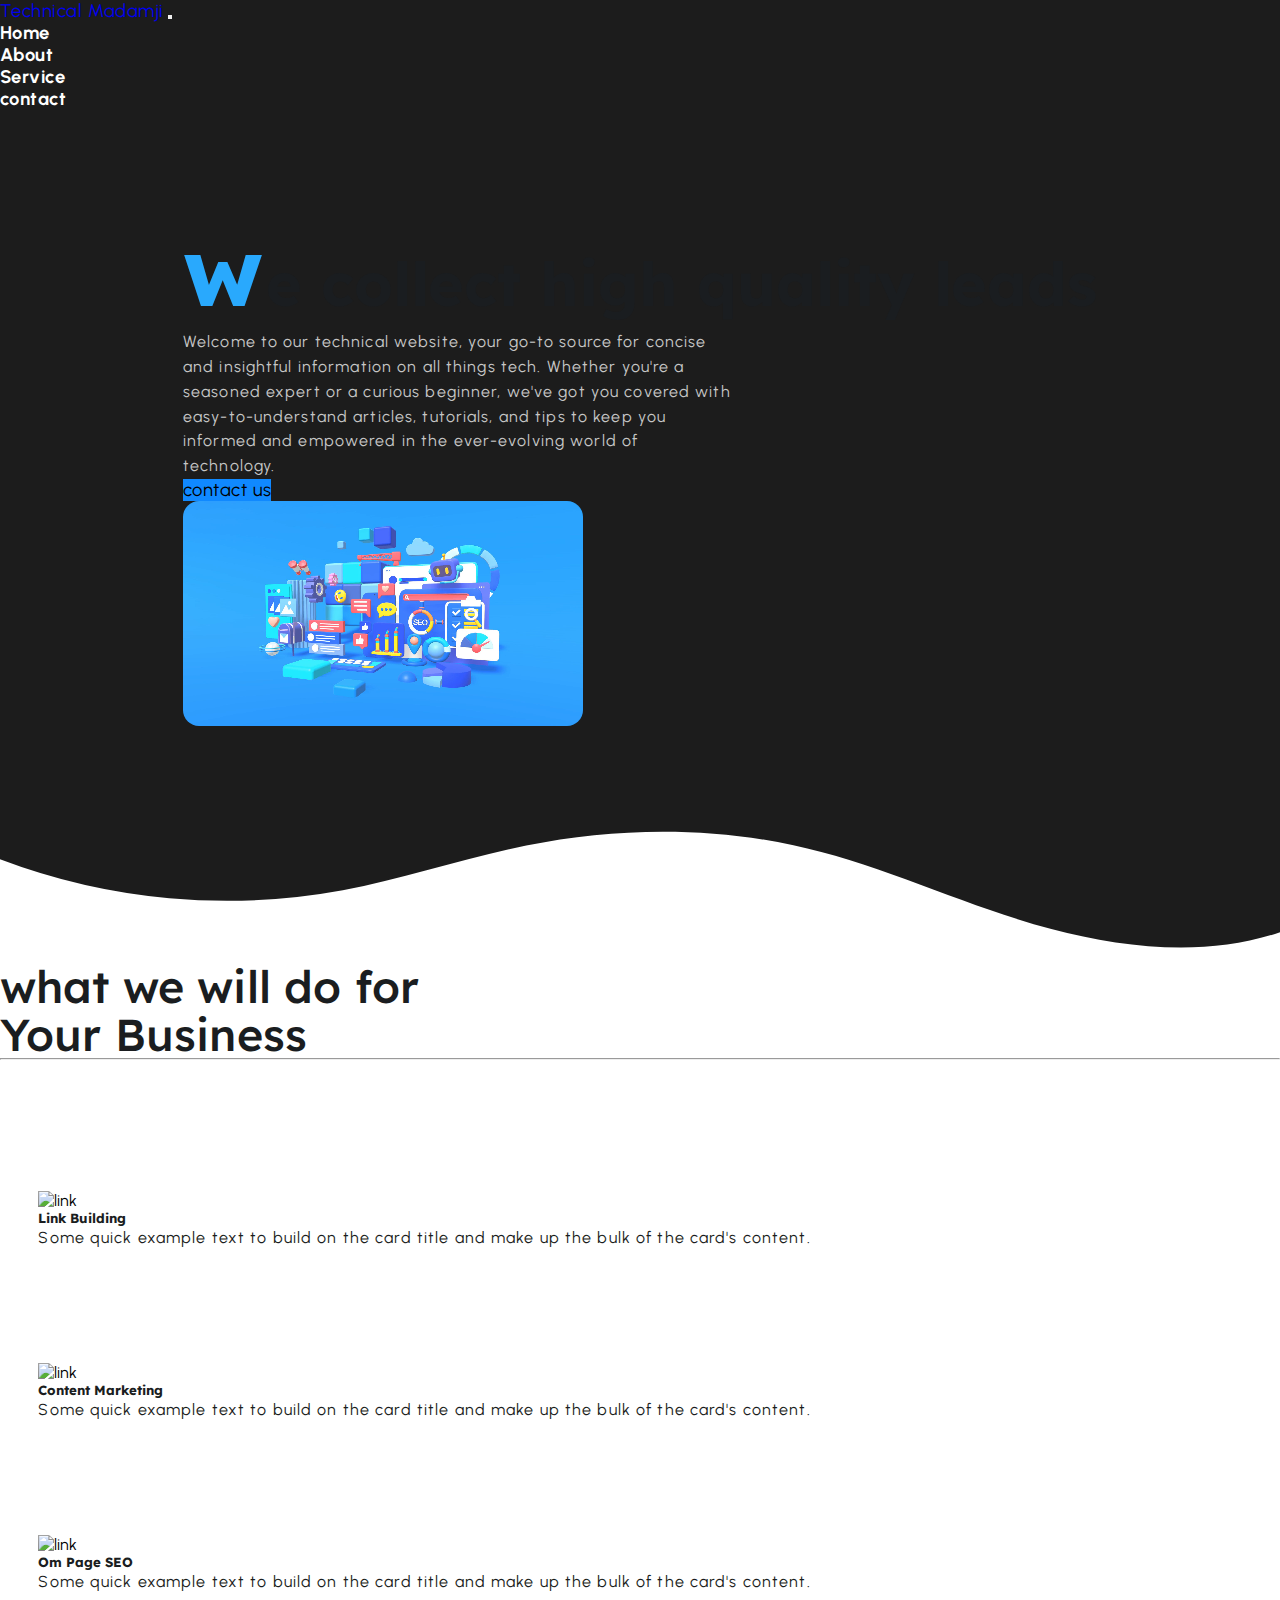
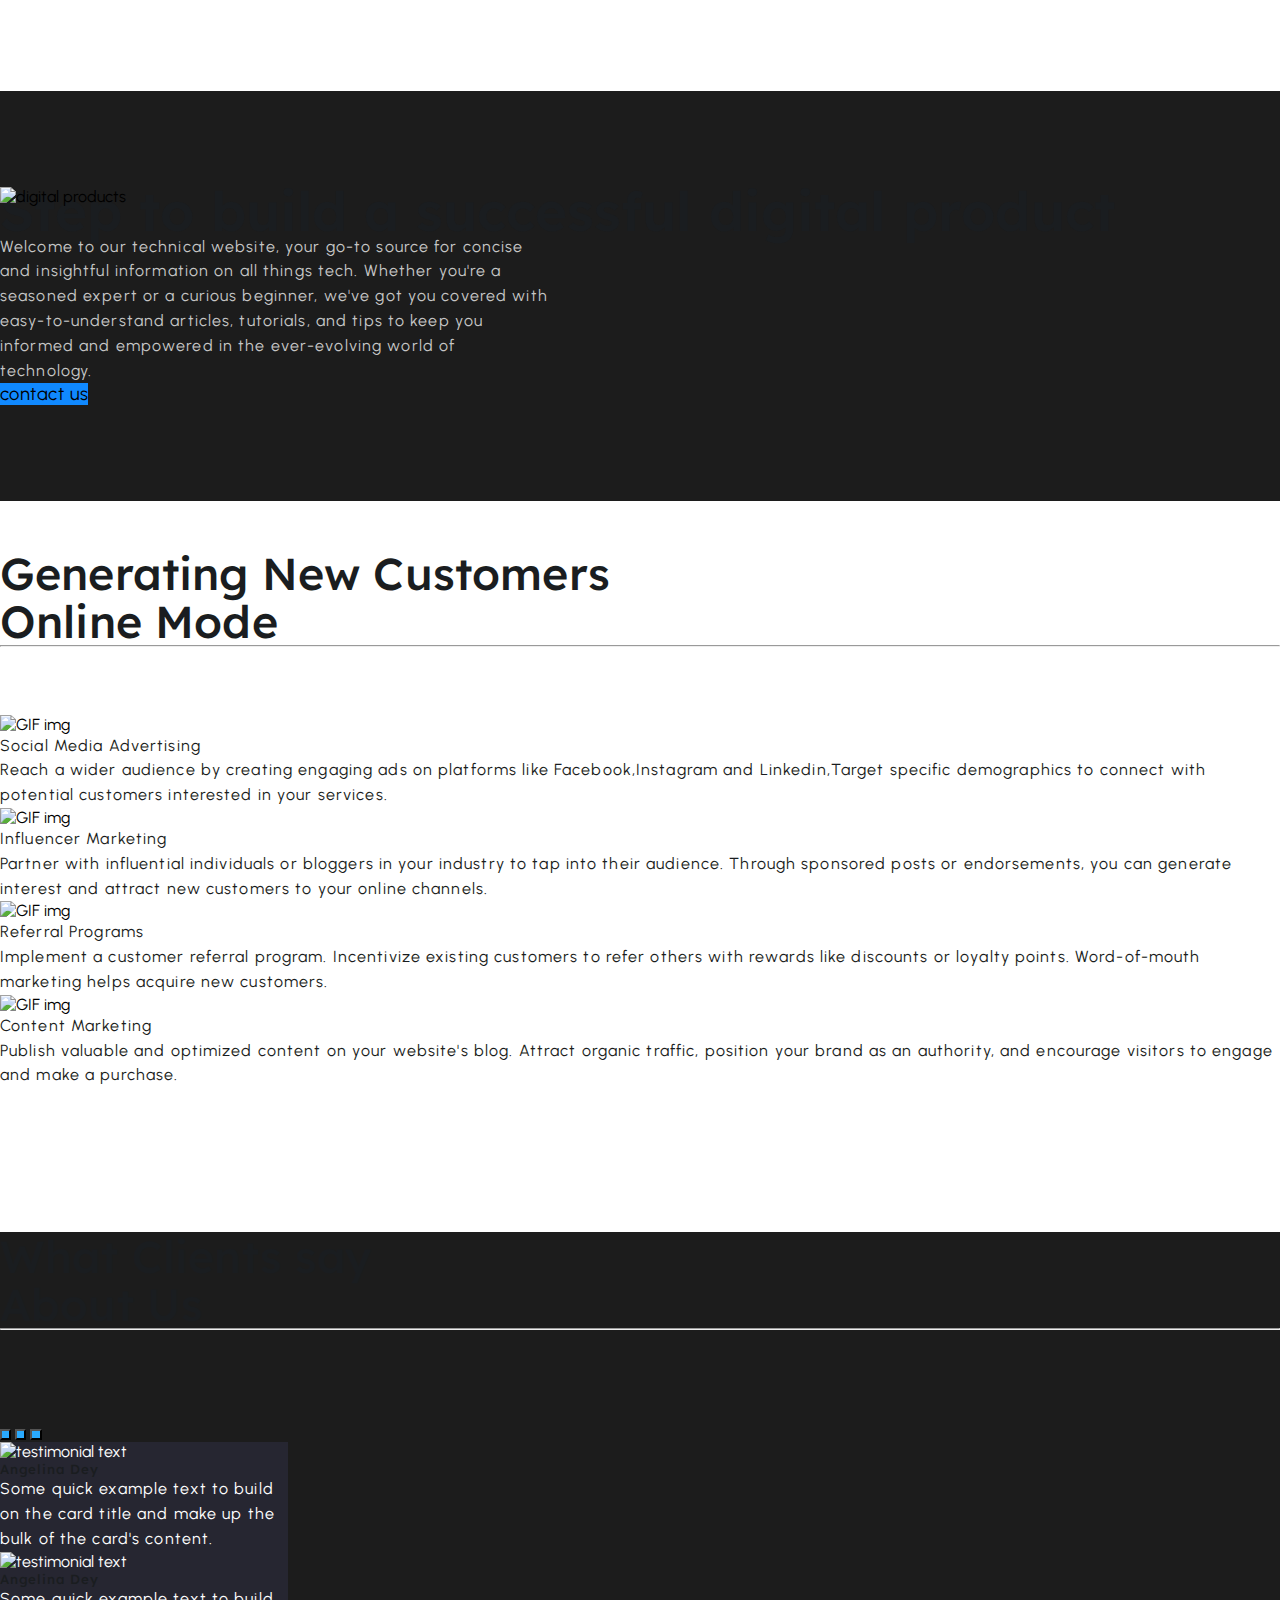
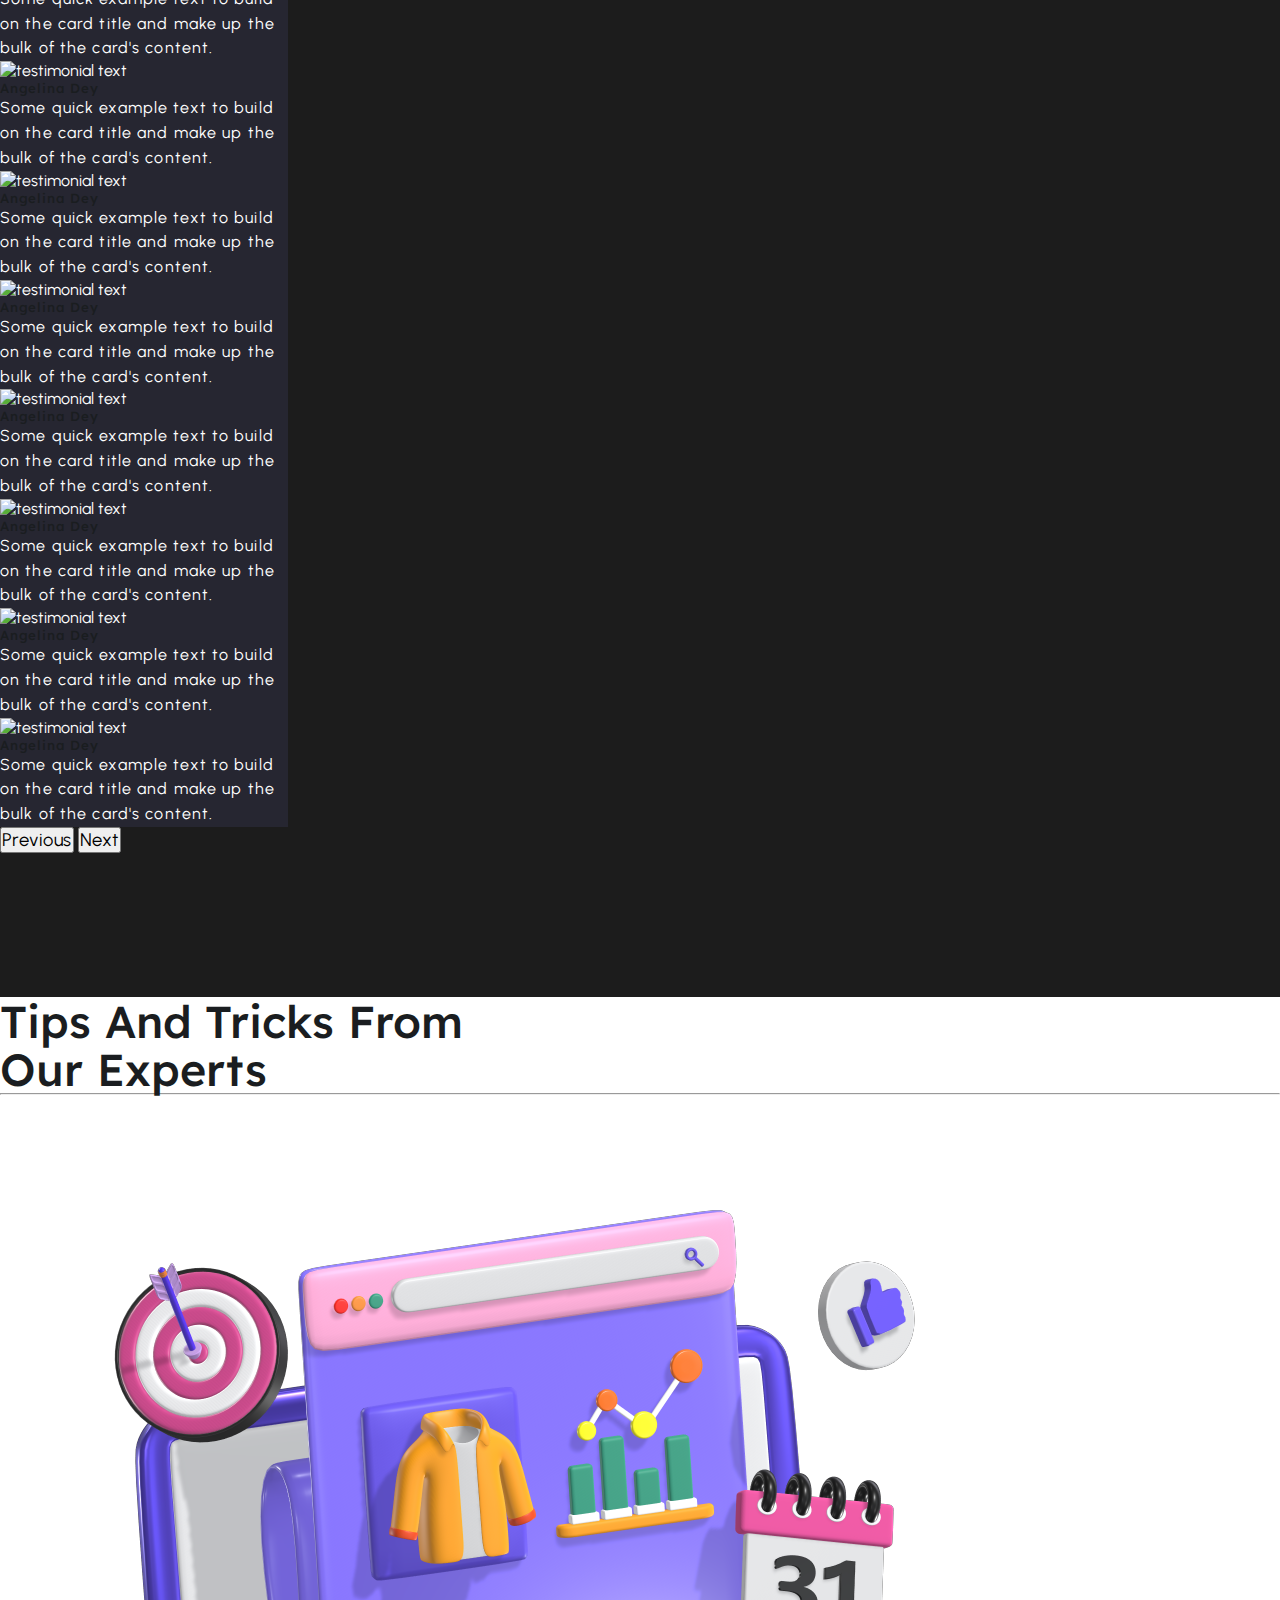
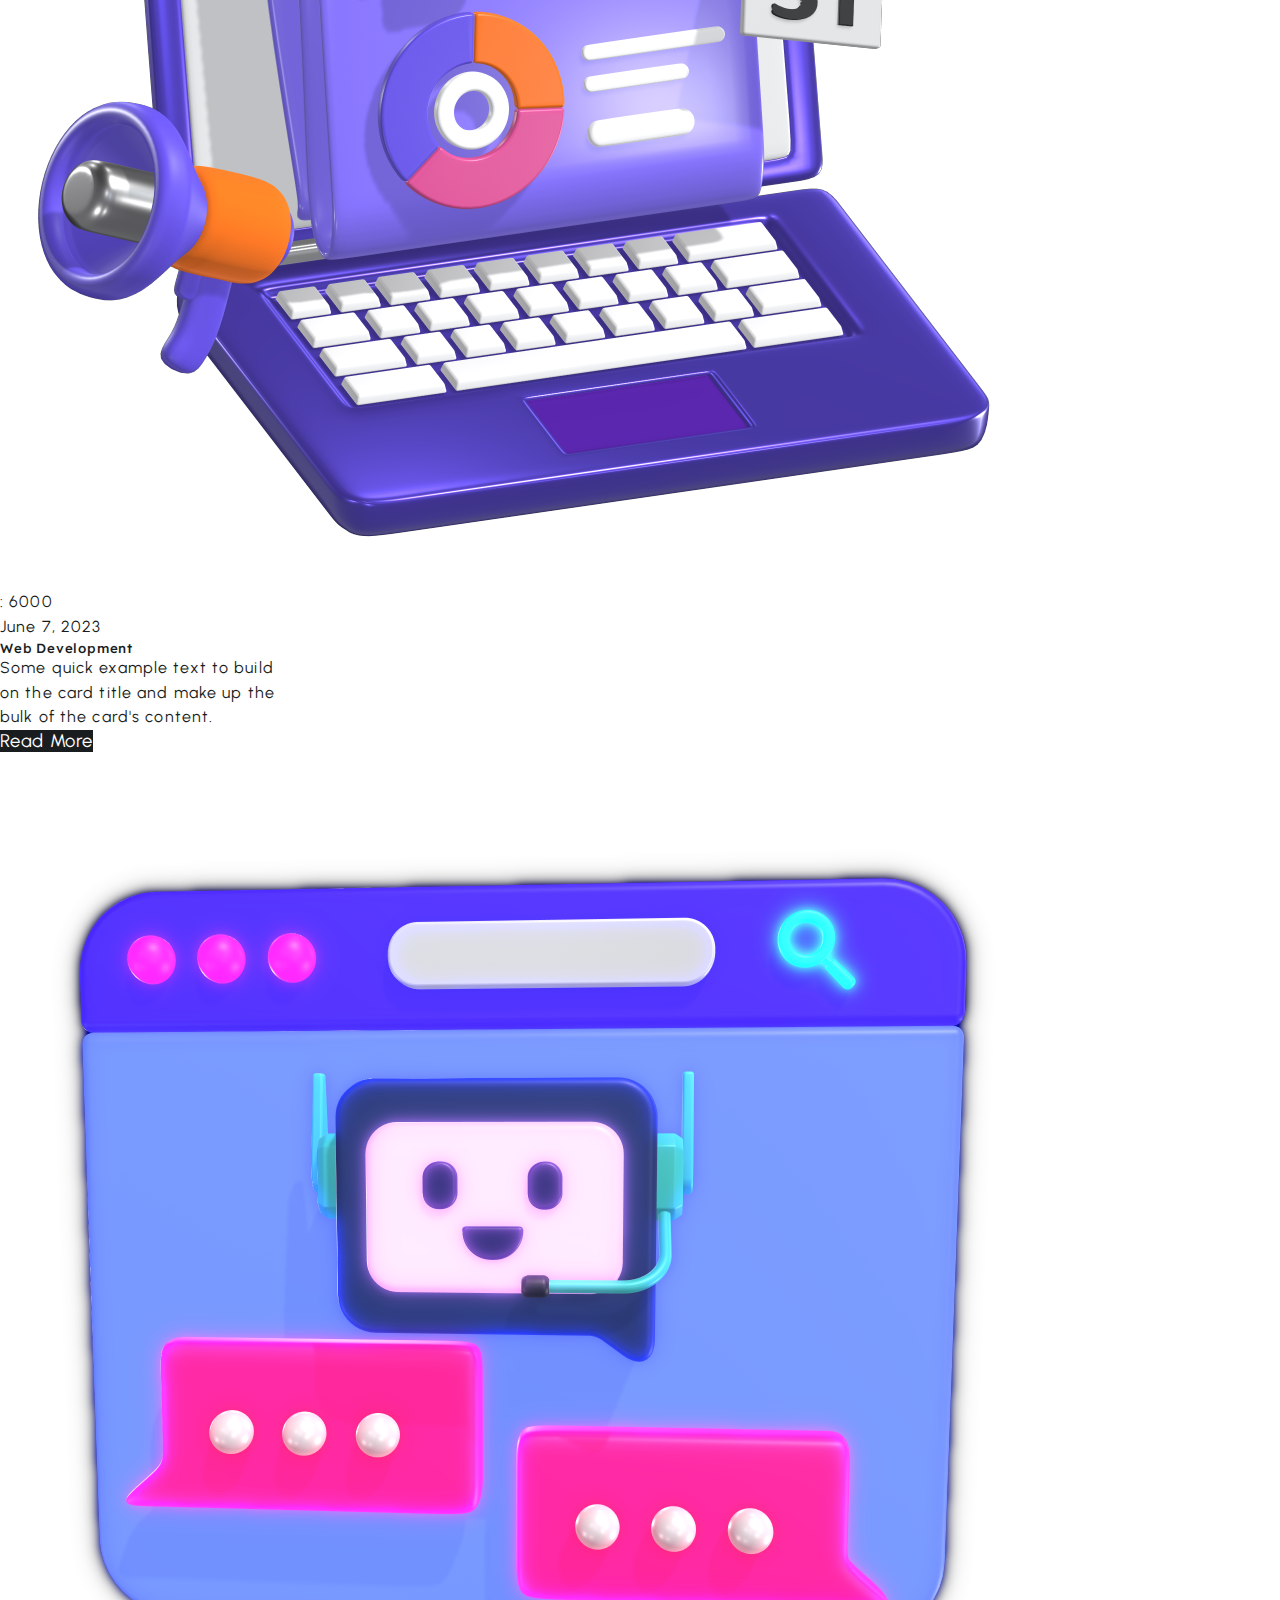
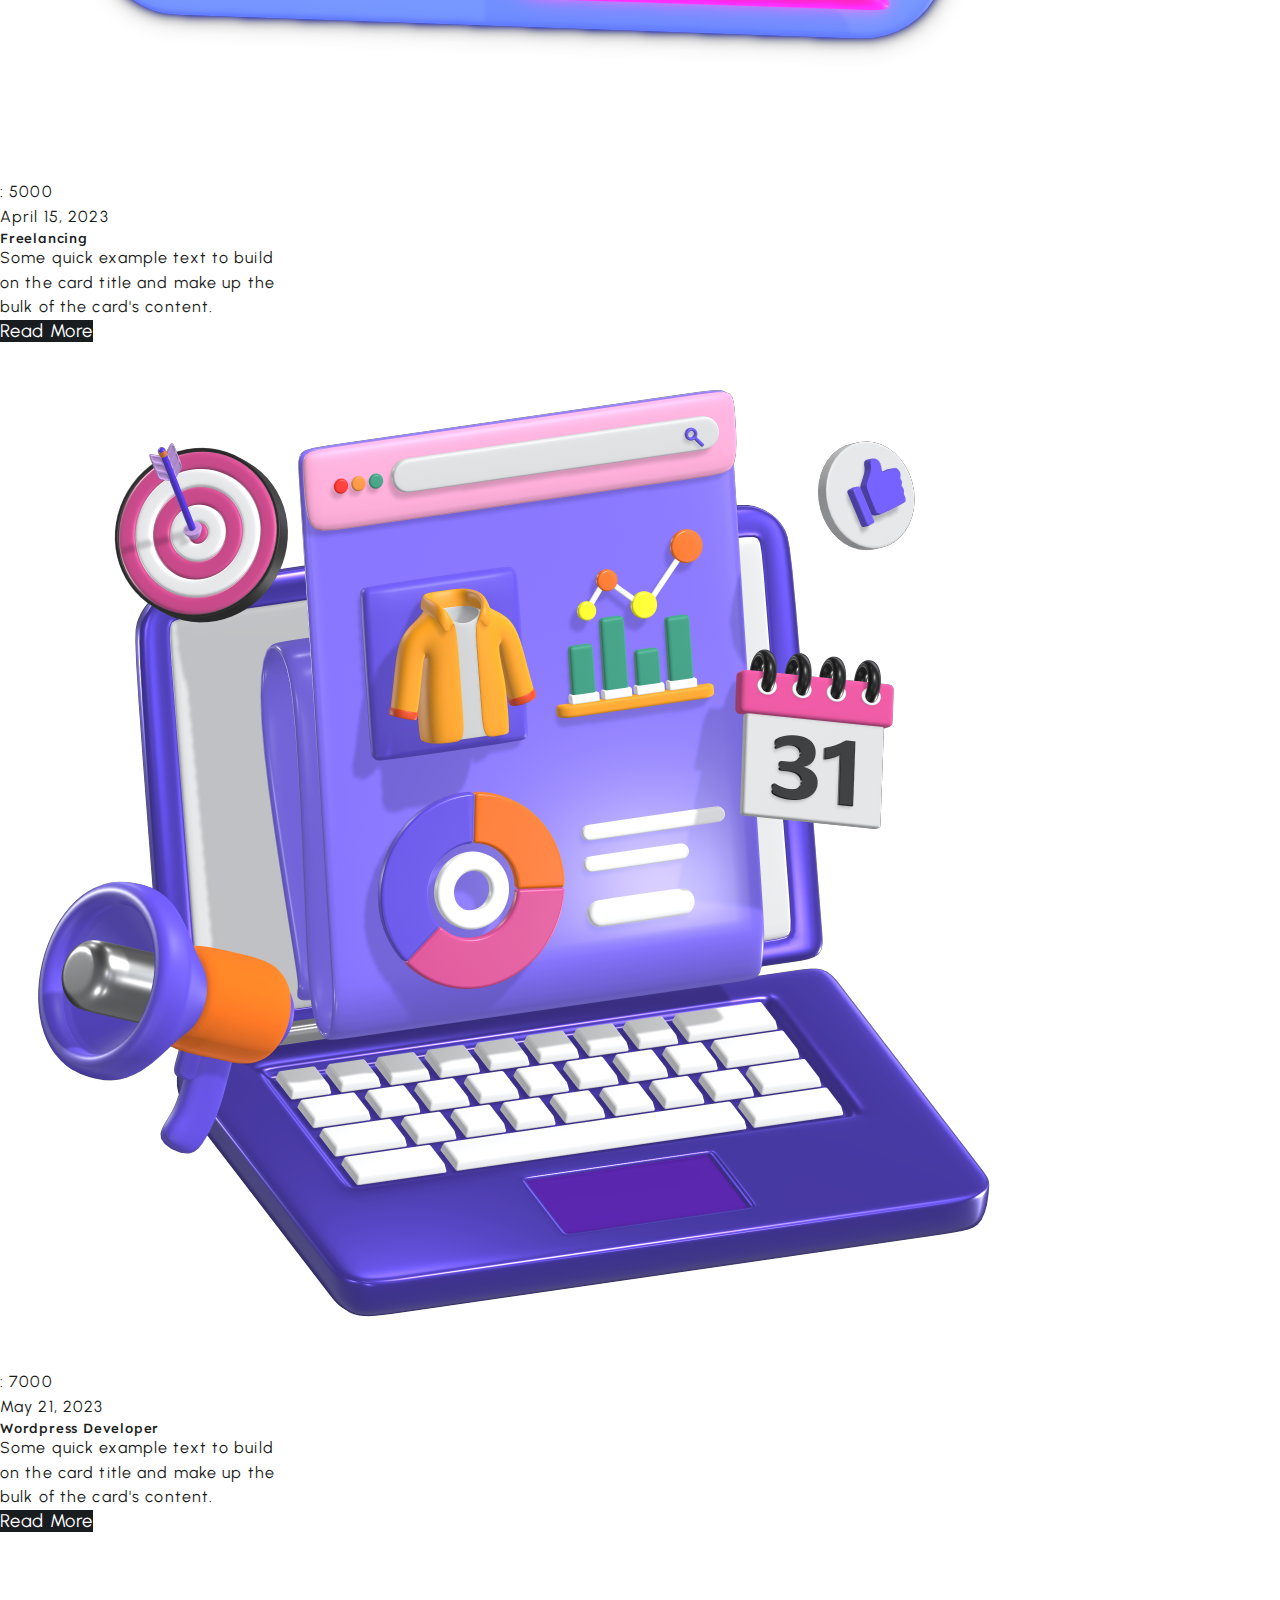
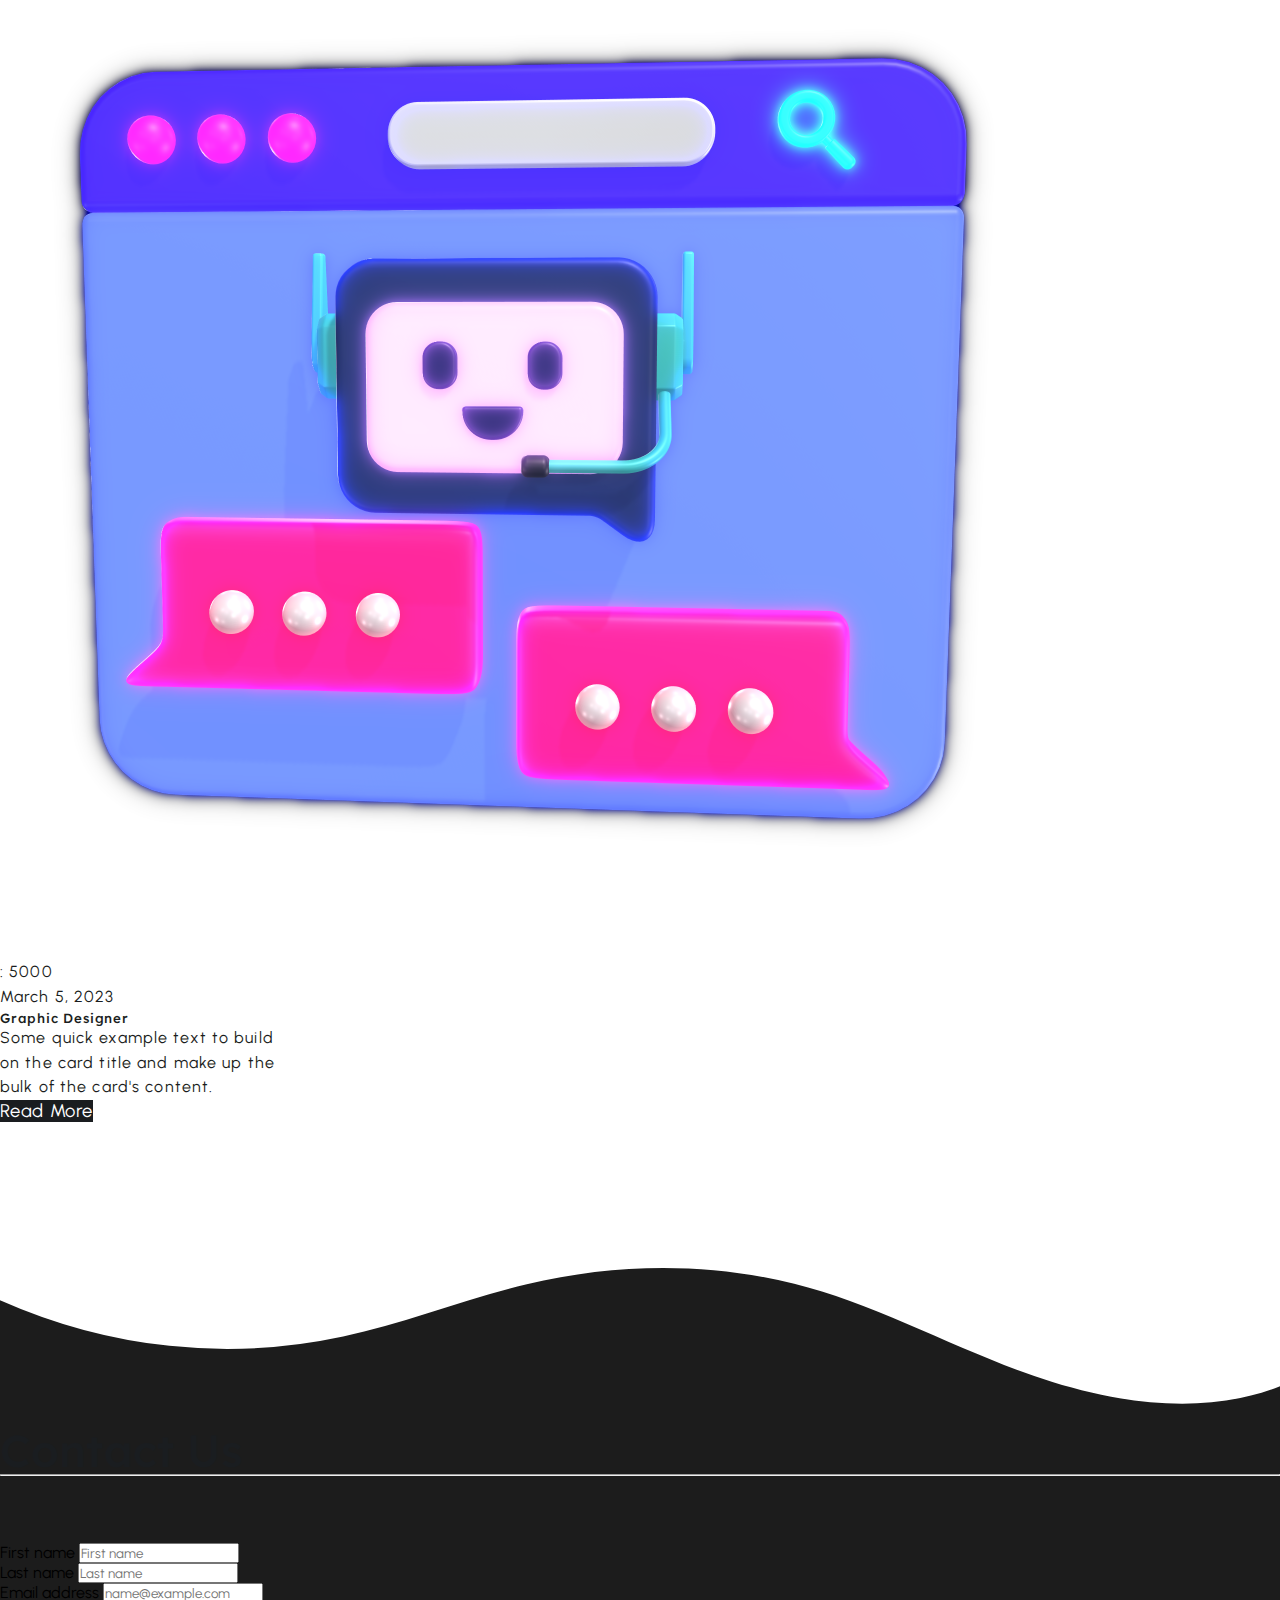
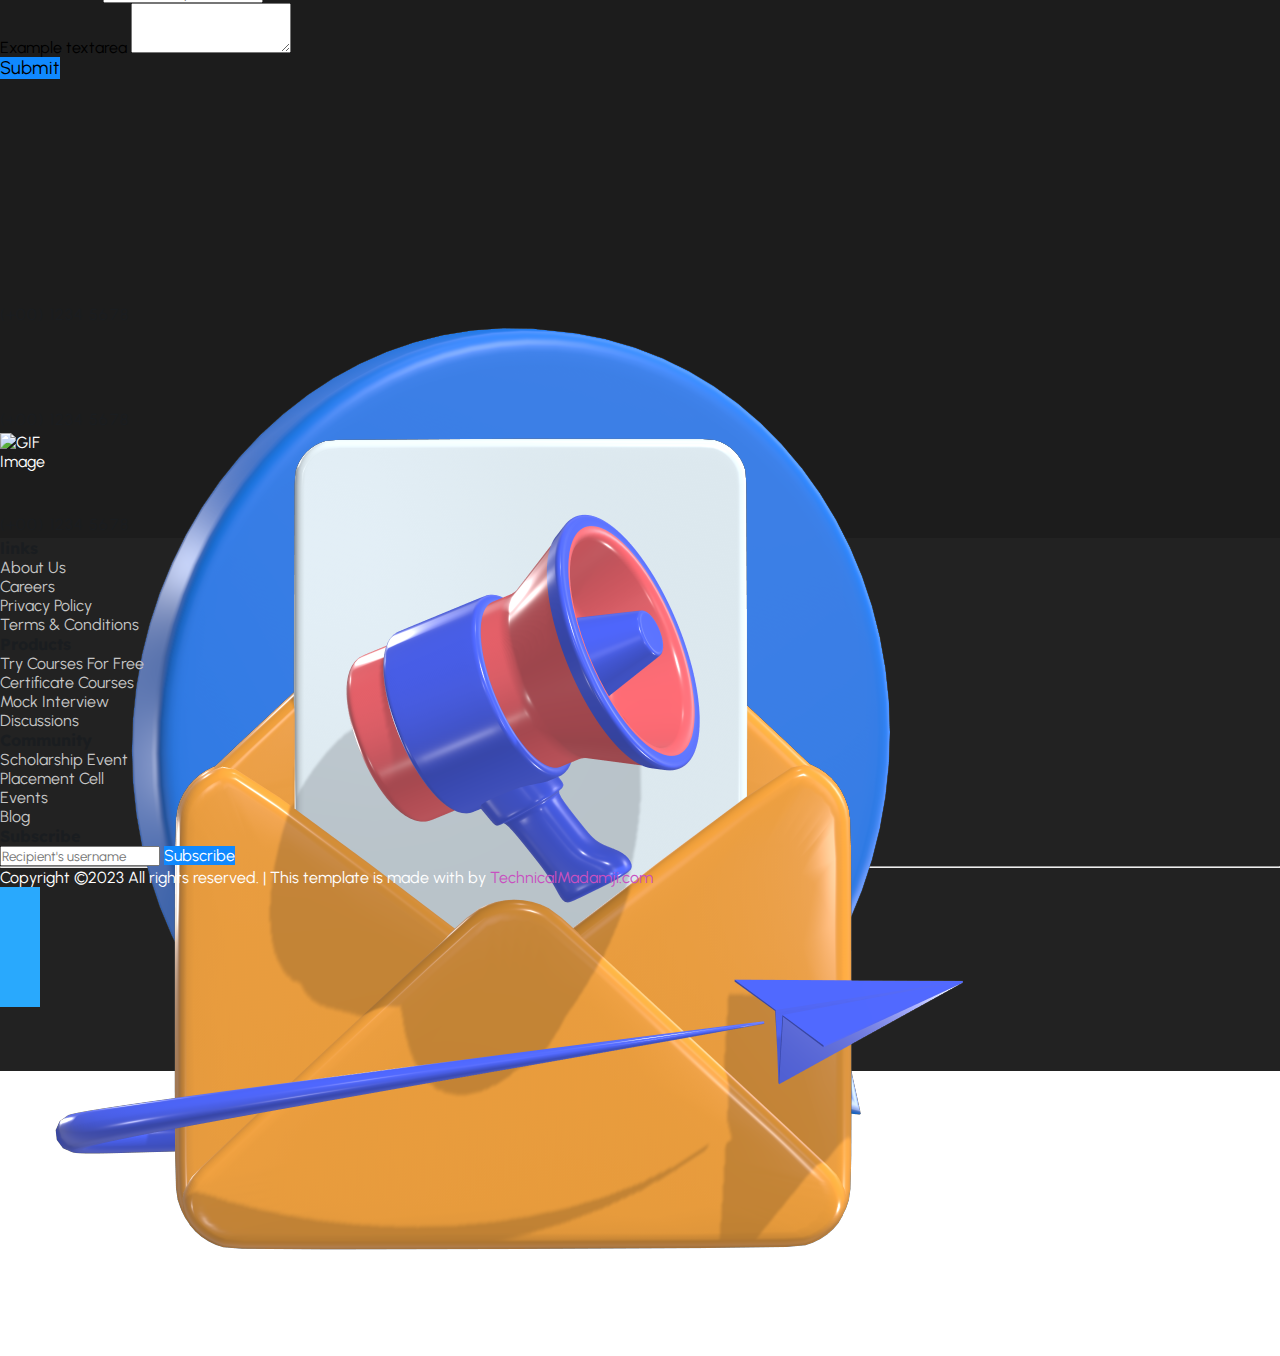
==== commit 91580b87: "Update index.html" ====
--- a/index.html
+++ b/index.html
@@ -4,7 +4,7 @@
 <head>
     <meta charset="utf-8">
     <meta name="viewport" content="width=device-width, initial-scale=1">
-    <title>Bootstrap demo</title>
+    <title>Technical Madamji</title>
     <link rel="stylesheet" href="https://cdnjs.cloudflare.com/ajax/libs/font-awesome/6.4.2/css/all.min.css"
         integrity="sha512-z3gLpd7yknf1YoNbCzqRKc4qyor8gaKU1qmn+CShxbuBusANI9QpRohGBreCFkKxLhei6S9CQXFEbbKuqLg0DA=="
         crossorigin="anonymous" referrerpolicy="no-referrer" />
@@ -803,4 +803,4 @@
     </script>
 </body>
 
-</html>+</html>
